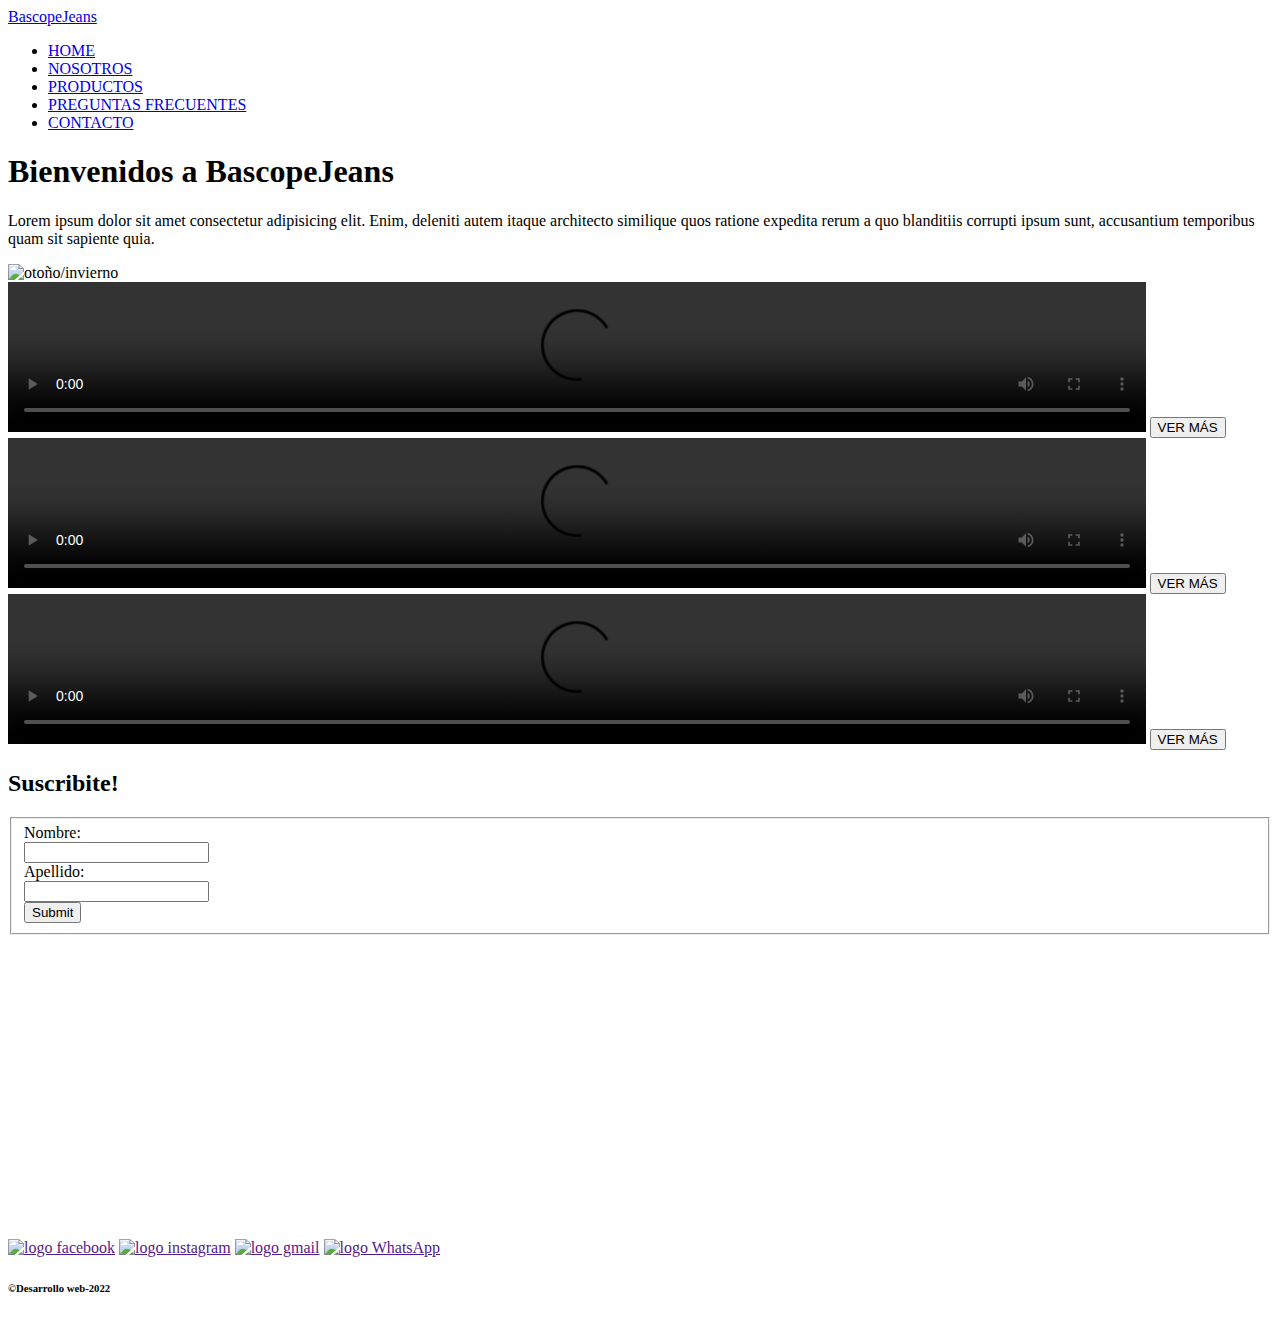
==== Nueva carpeta 1/index.html @ a8f28508 "index por fuera del html" ====
<!DOCTYPE html>
<html lang="es">

<head>
    <meta charset="utf-8">
    <meta http-equiv="x-ua-compatible" content="EI=edge">
    <meta name="viewport" content="width=device-width, initial-scale=1.0">
    <title>Mi cabecera fija </title>

    <link rel="stylesheet" href="./../css/style.css">
</head>

<body>
    <header class=" header">
        <div class="container logo-nav-container">
            <a href="#" class="logo">BascopeJeans</a>
            <nav class="navegacion">
                <ul>
                    <li><a href="./index.html">HOME</a>
                    <li><a href="./nosotro.html">NOSOTROS</a>
                    <li><a href="./productos.html">PRODUCTOS</a>
                    <li><a href="./preguntas-frecuentes.html">PREGUNTAS FRECUENTES</a>
                    <li><a href="./contacto.html">CONTACTO</a>
                </ul>
            </nav>
        </div>
    </header>

    <main class="principal">

        <div class="Texto">
            <h1>Bienvenidos a BascopeJeans</h1>
            <div class="parrafo">
            <p>Lorem ipsum dolor sit amet consectetur adipisicing elit. Enim, deleniti autem itaque architecto similique
                quos ratione expedita rerum a quo blanditiis corrupti ipsum sunt, accusantium temporibus quam sit
                sapiente quia.</p>
            </div>
            <div class="banner">
            <img src="./../imagen/img otoño invierno.jpeg" alt="otoño/invierno">
        </div>
        </div>
    </main>


    <section class="videos">
        <div class="video1">
            <video src="./../videos/WhatsApp Video 2022-05-25 at 8.47.14 PM.mp4" width="90%" height="100%"
                controls>
            </video>
            <button>VER MÁS</button>
        </div>
        <div class="video2">
            <video src="./../videos/WhatsApp Video 2022-05-25 at 8.47.14 PM.mp4" width="90%" height="100%"
                controls>
            </video>
            <button>VER MÁS</button>
        </div>
        <div class="video3">
            <video src="./../videos/WhatsApp Video 2022-05-25 at 8.47.14 PM.mp4" width="90%" height="100%"
                controls>
            </video>
            <button>VER MÁS</button>
        </div>
    </section>

    <form class="formulario">
        <h2>Suscribite!</h2>
        <fieldset>
            <div class="contenido">
            Nombre: <br>
            <input type="text">
             <label for="Nombre"></label> <br>
            Apellido: <br>
            <input type="text"> <br>
            <input type="submit">
        </div>
        </fieldset>

    </form>

    <iframe
        src="https://www.google.com/maps/embed?pb=!1m14!1m8!1m3!1d13132.309012624544!2d-58.472778!3d-34.627488!3m2!1i1024!2i768!4f13.1!3m3!1m2!1s0x0%3A0xf65088e959815c59!2sBascope%20Jeans!5e0!3m2!1ses!2sar!4v1655334751553!5m2!1ses!2sar"
        width="300" height="300" style="border:0;" allowfullscreen="" loading="lazy"
        referrerpolicy="no-referrer-when-downgrade"></iframe>

    <footer class="footer">

        <section class="redes">
            <a href=""><img src="./../imagen/353103.svg" alt="logo facebook"></a>
            <a href=""><img src="./../imagen/instagram-svgrepo-com.svg" alt="logo instagram"></a>
            <a href=""><img src="./../imagen/gmail.svg" alt="logo gmail"></a>
            <a href=""><img src="./../imagen/whatsapp-icon.svg" alt="logo WhatsApp"></a>
        </section>

        <div class="containe">
            <h6>©Desarrollo web-2022 <h6>

        </div>

    </footer>


</body>



</html>
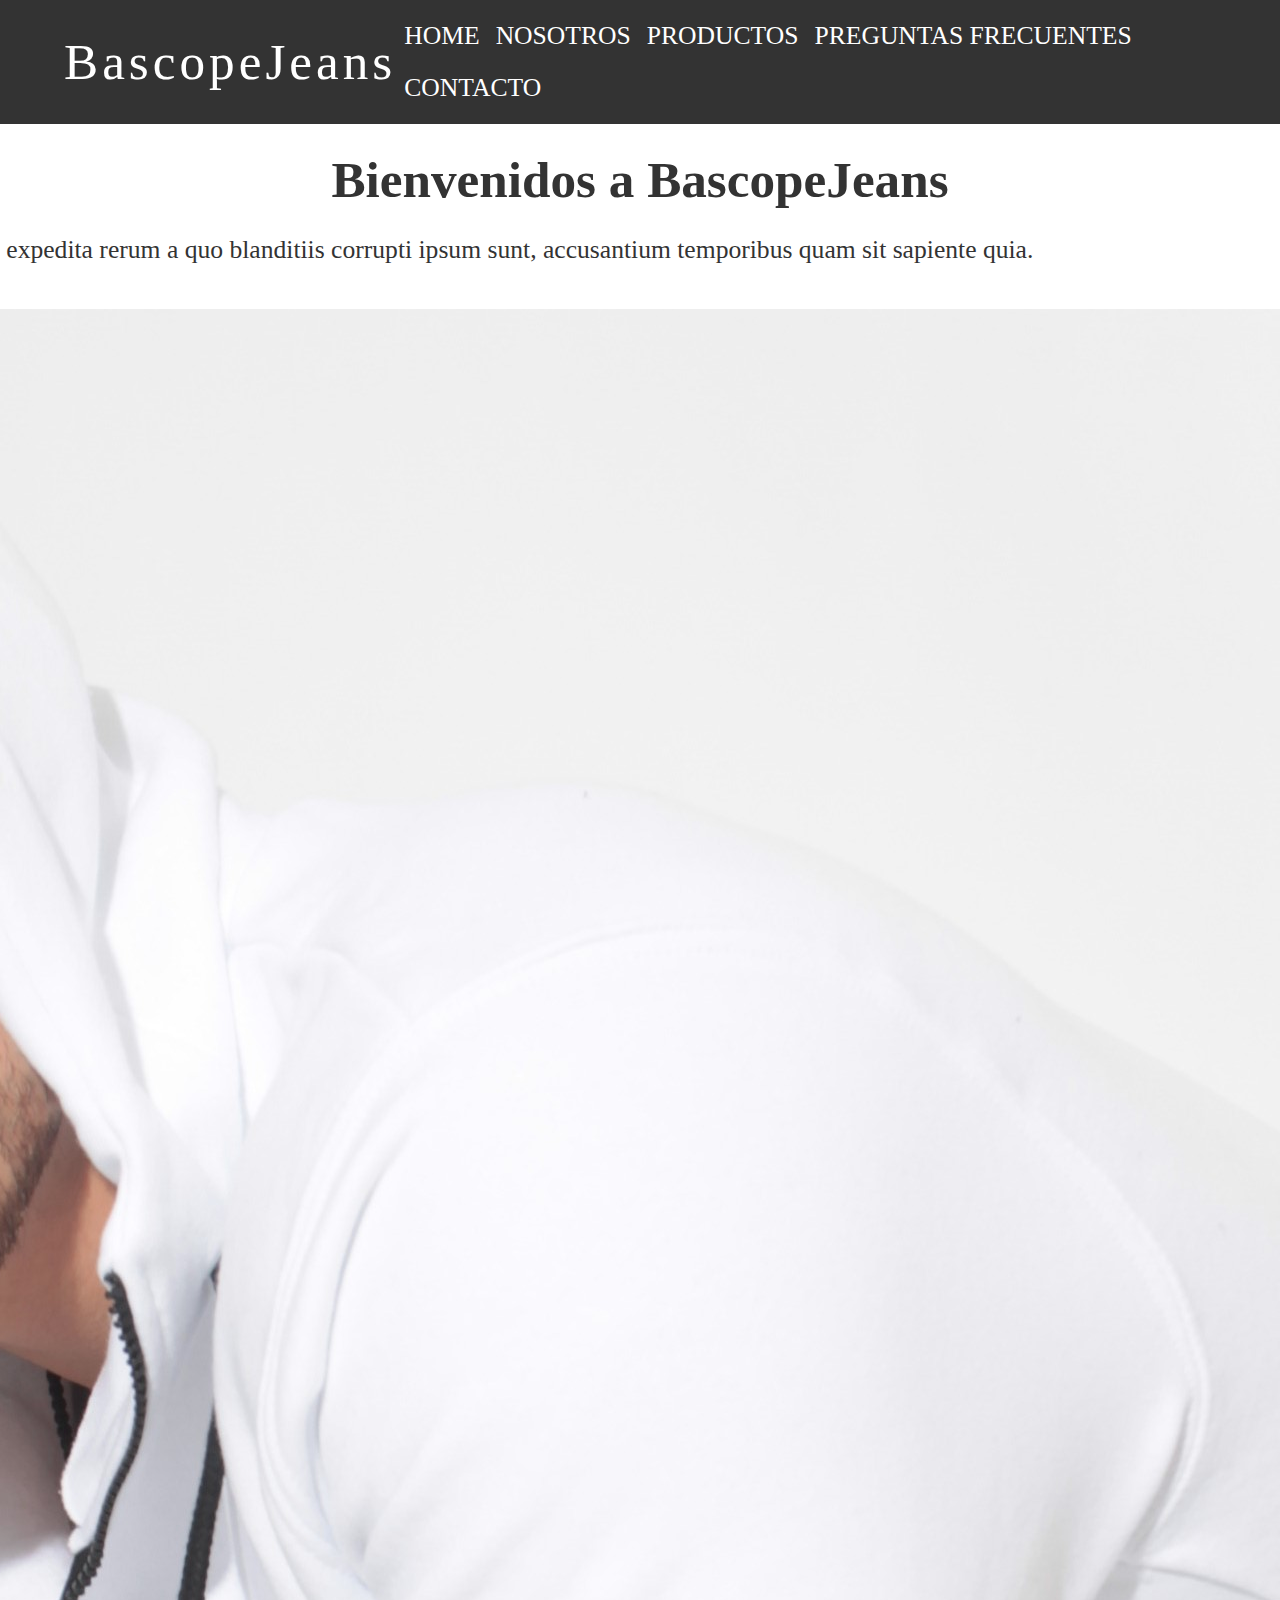
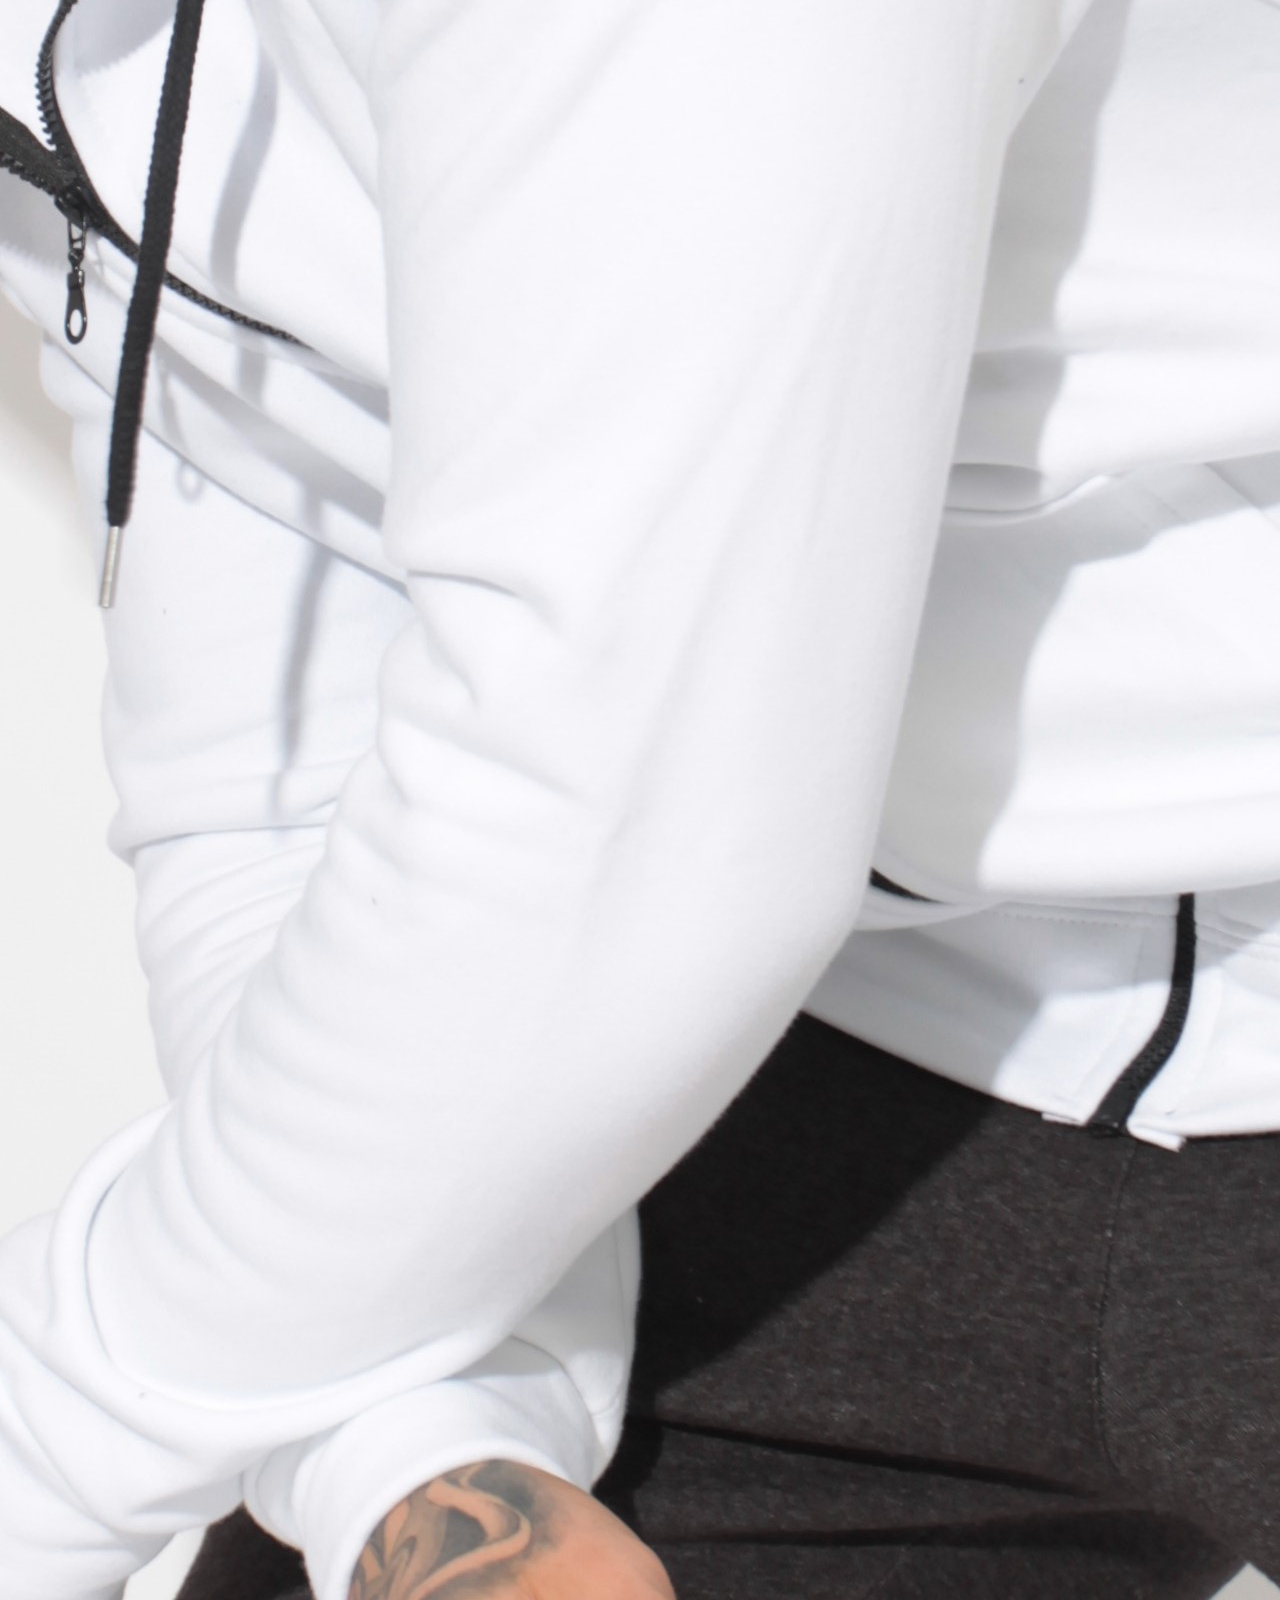
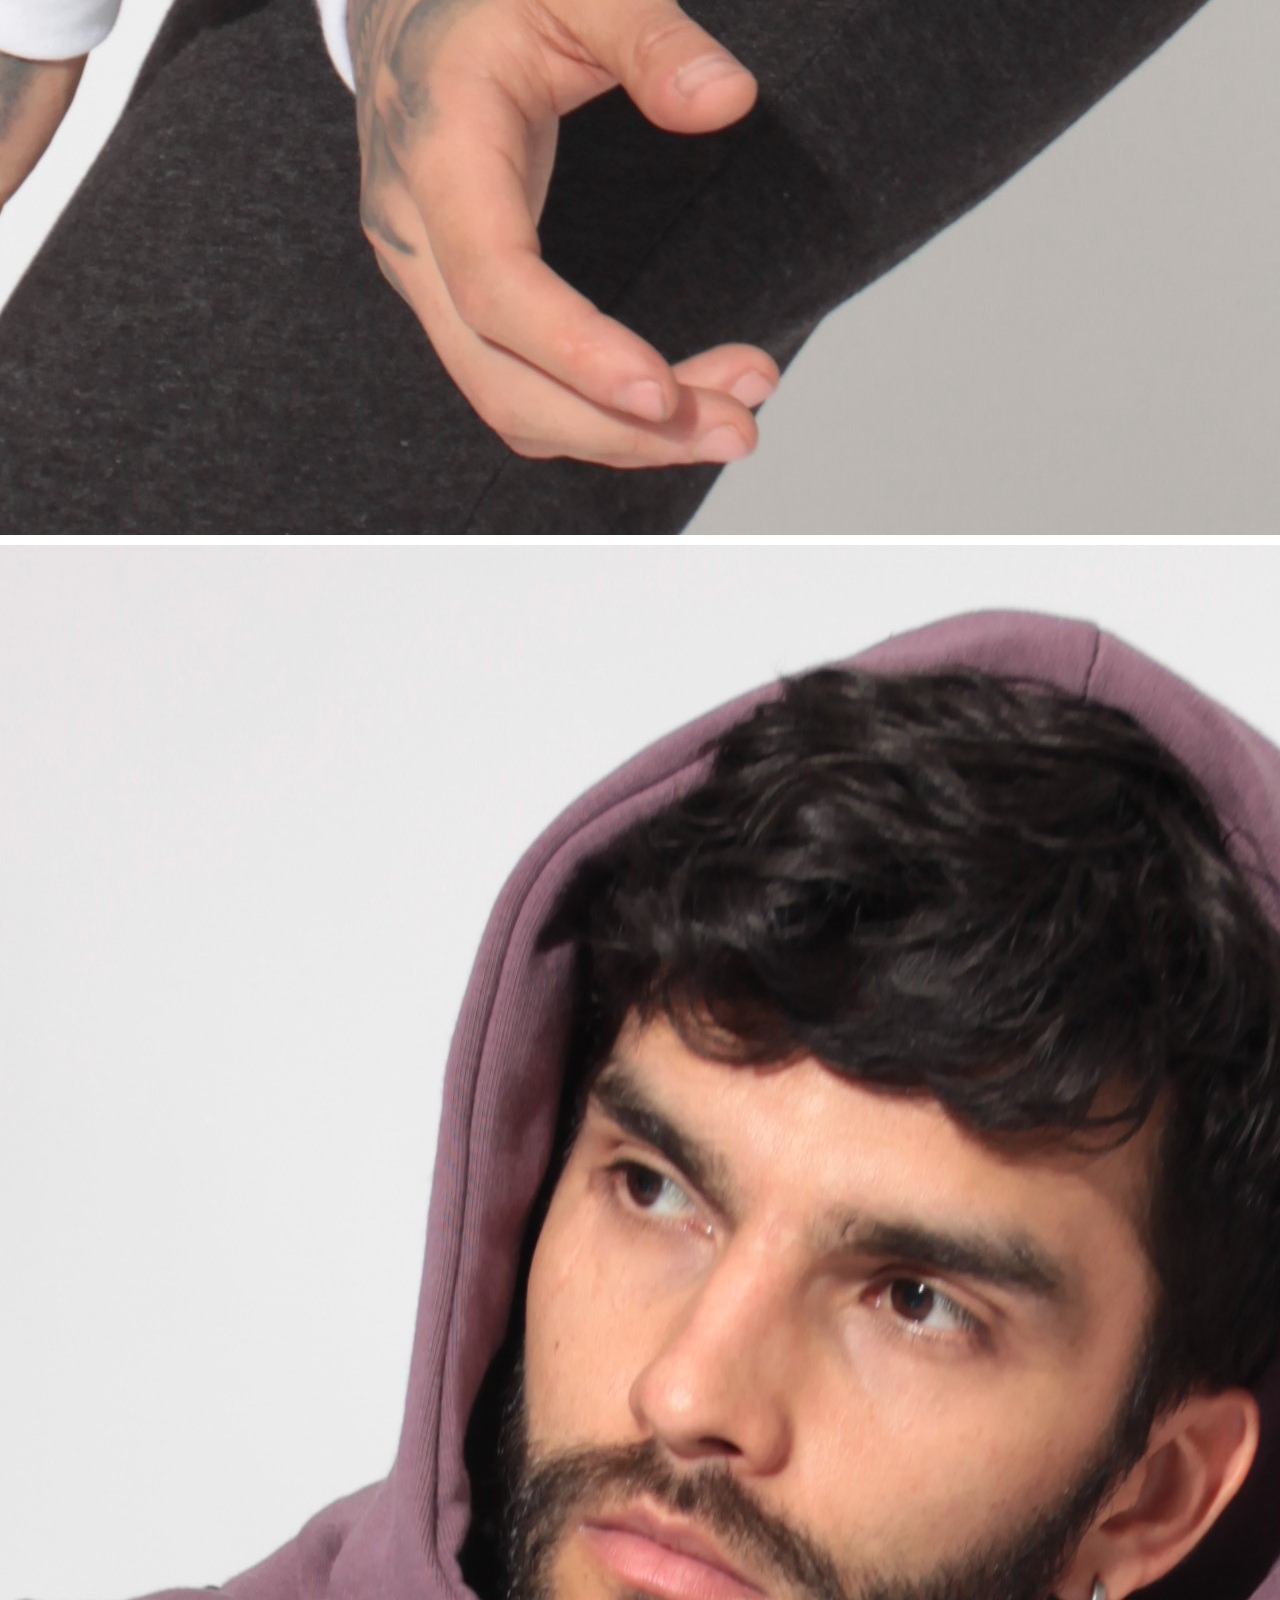
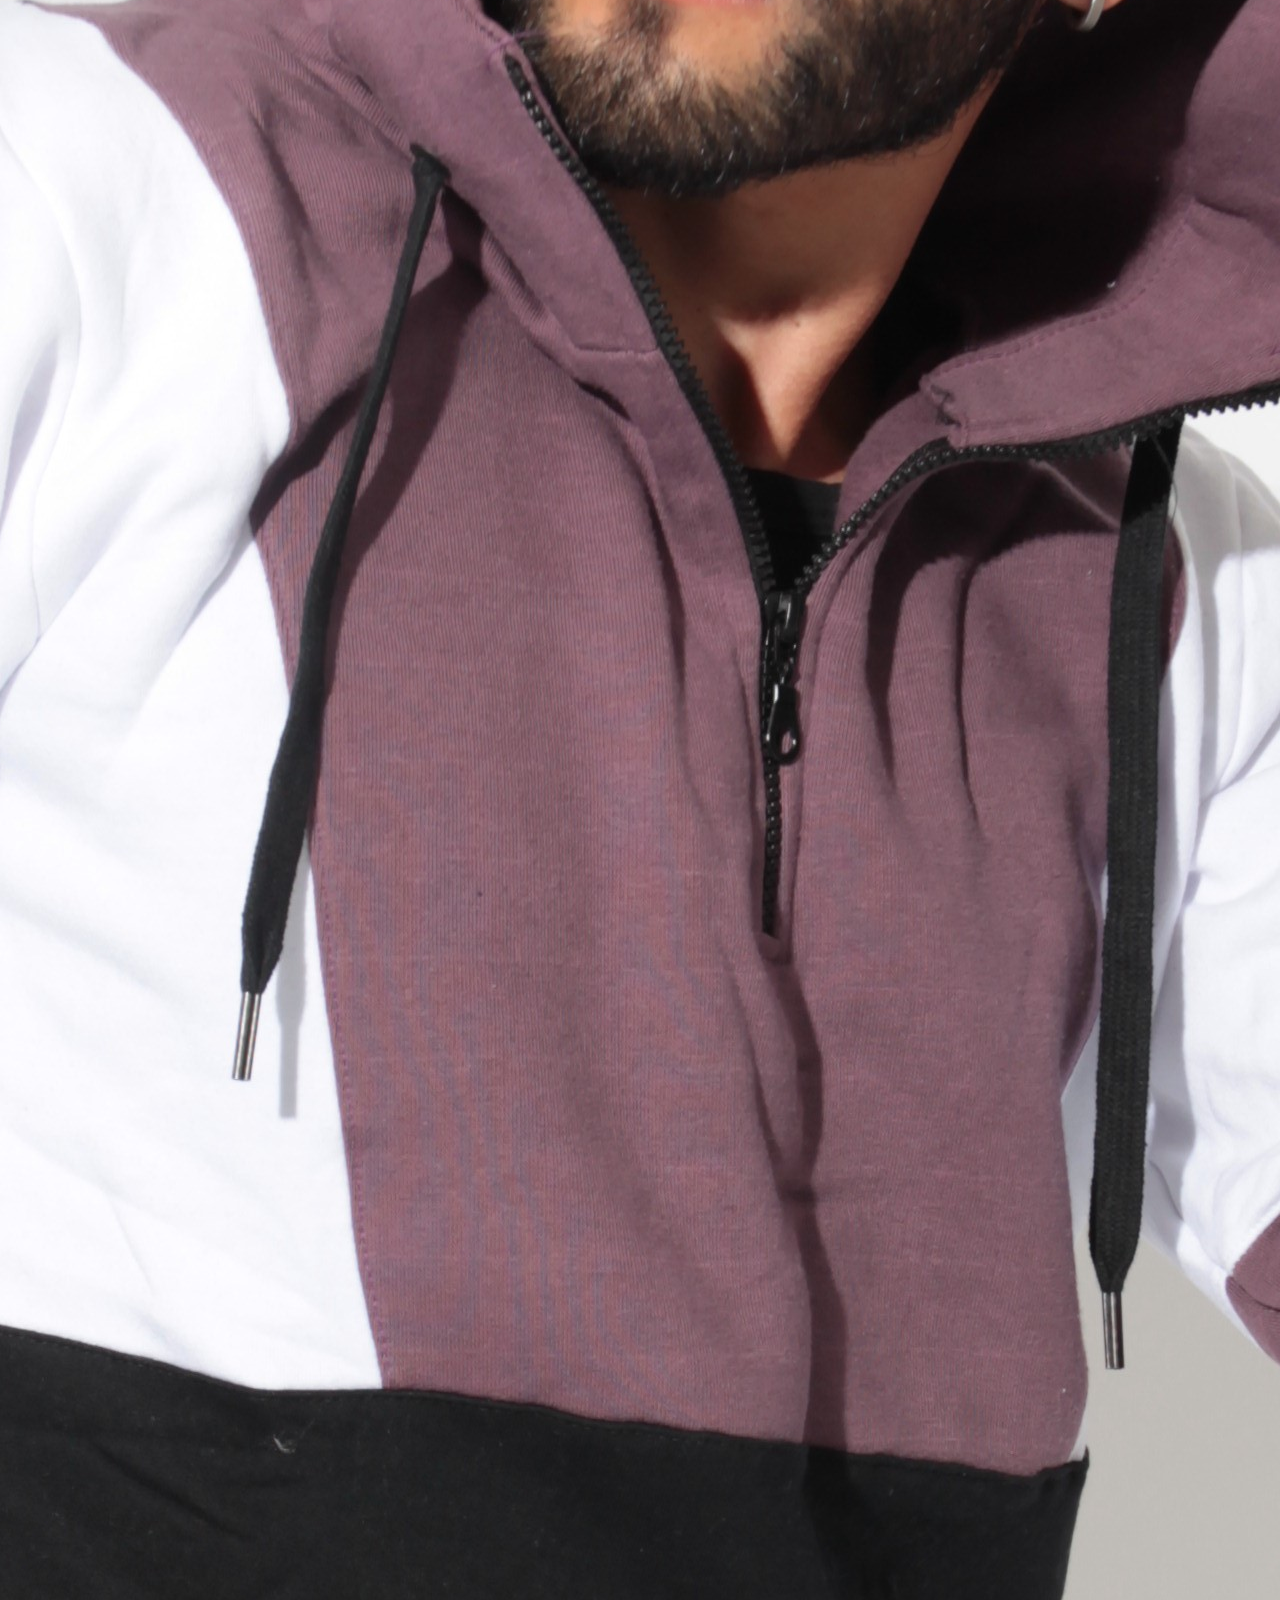
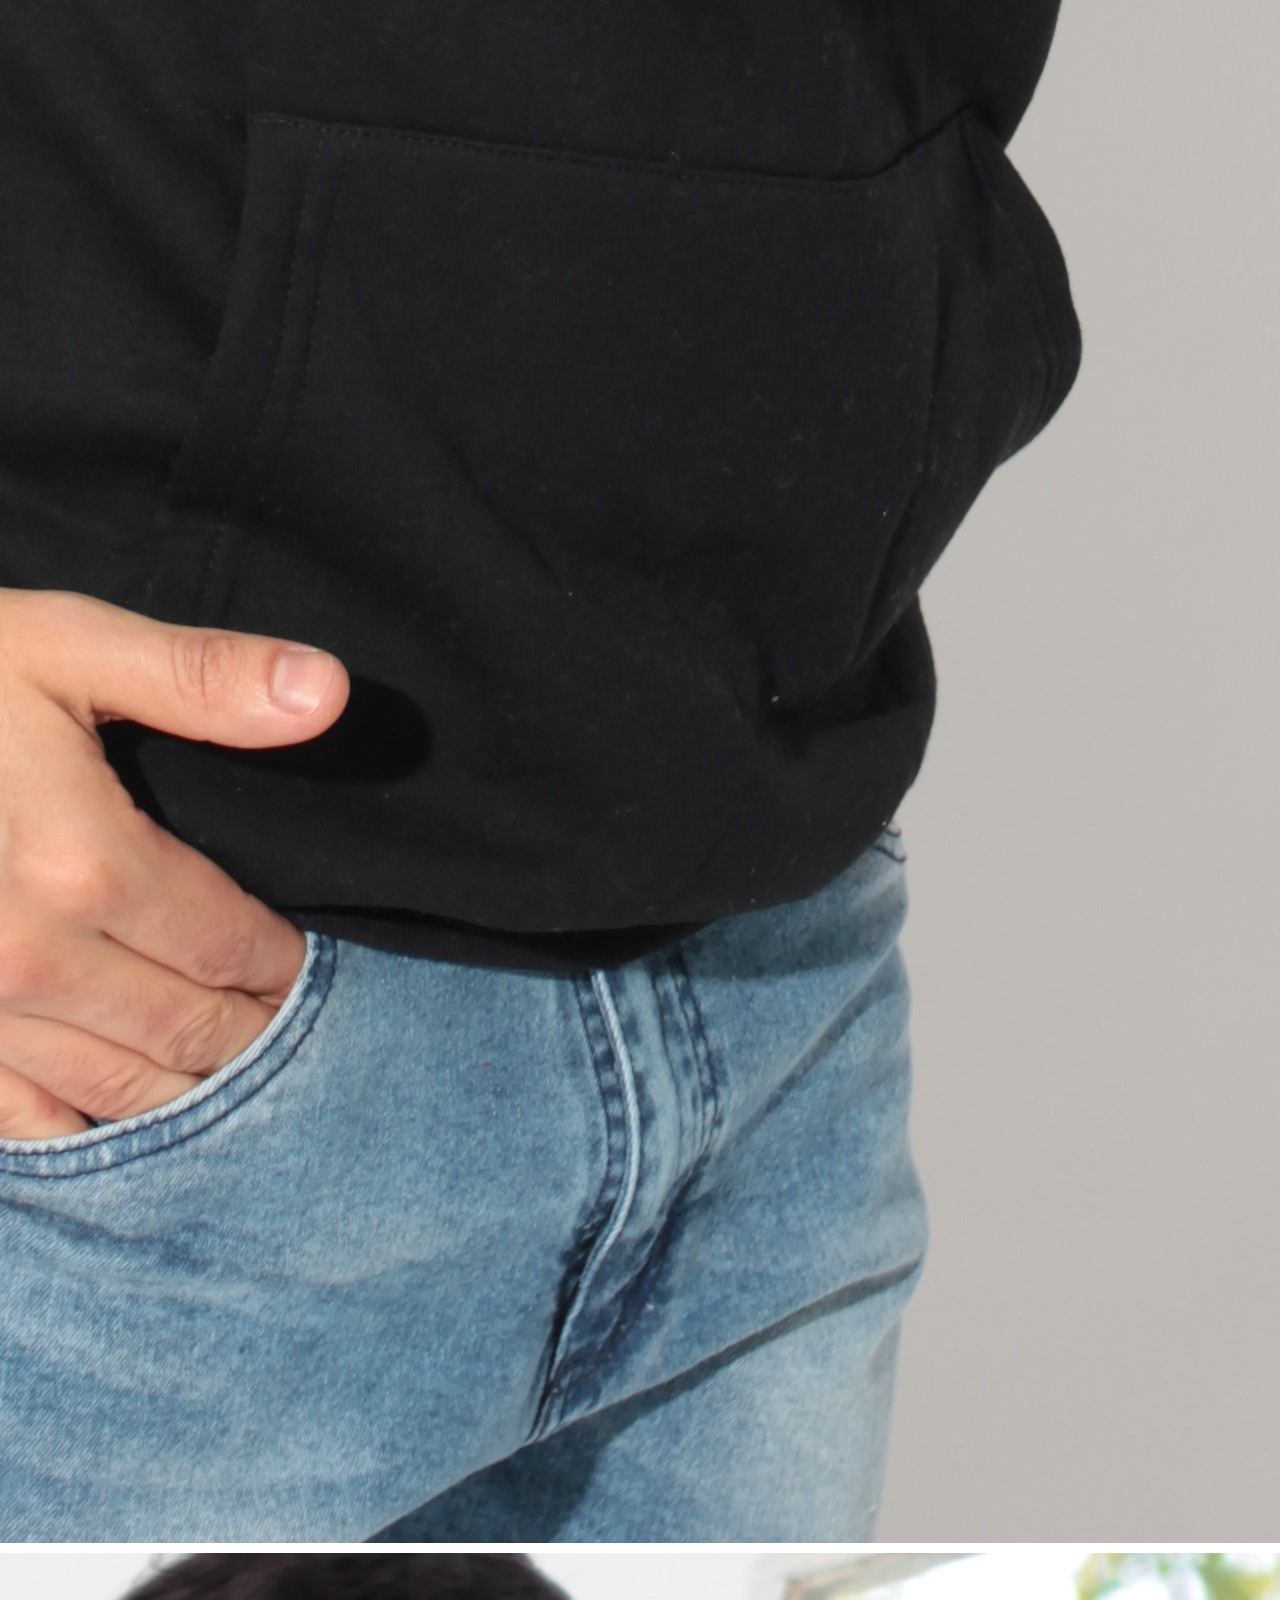
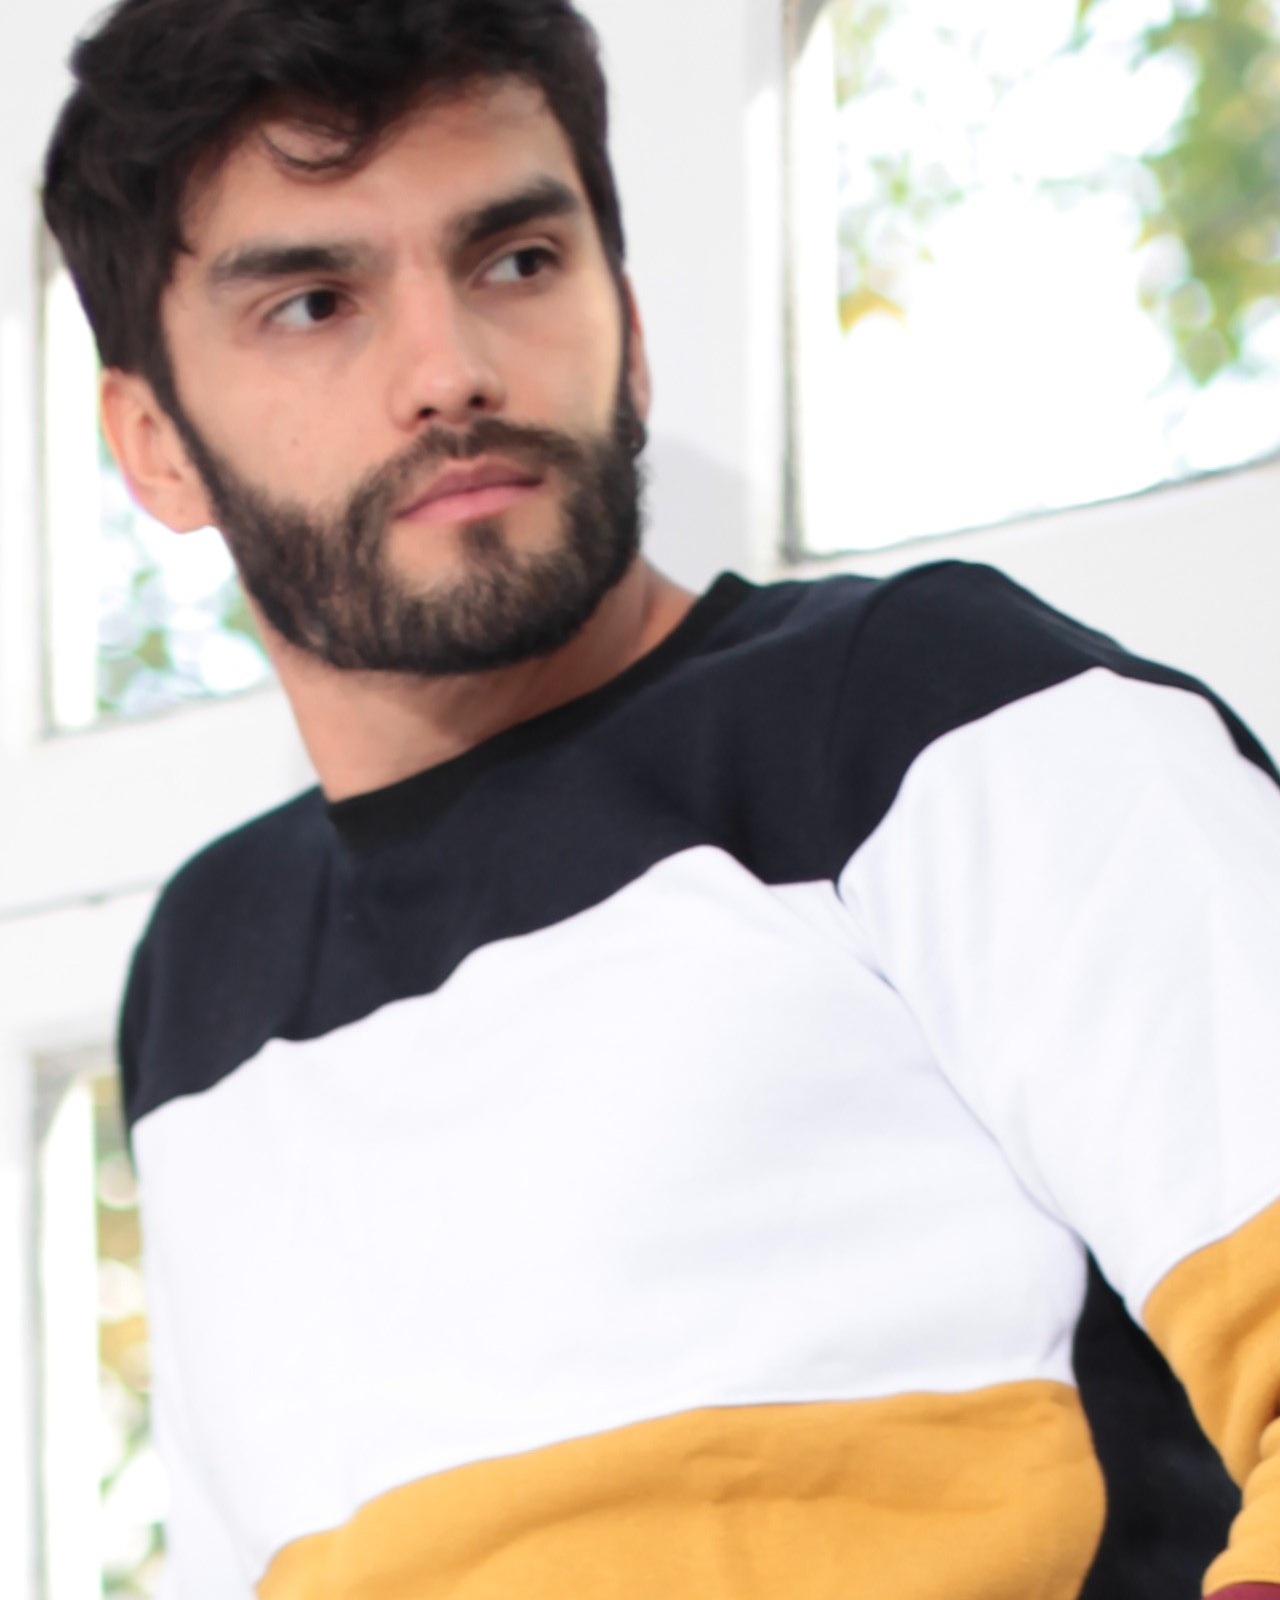
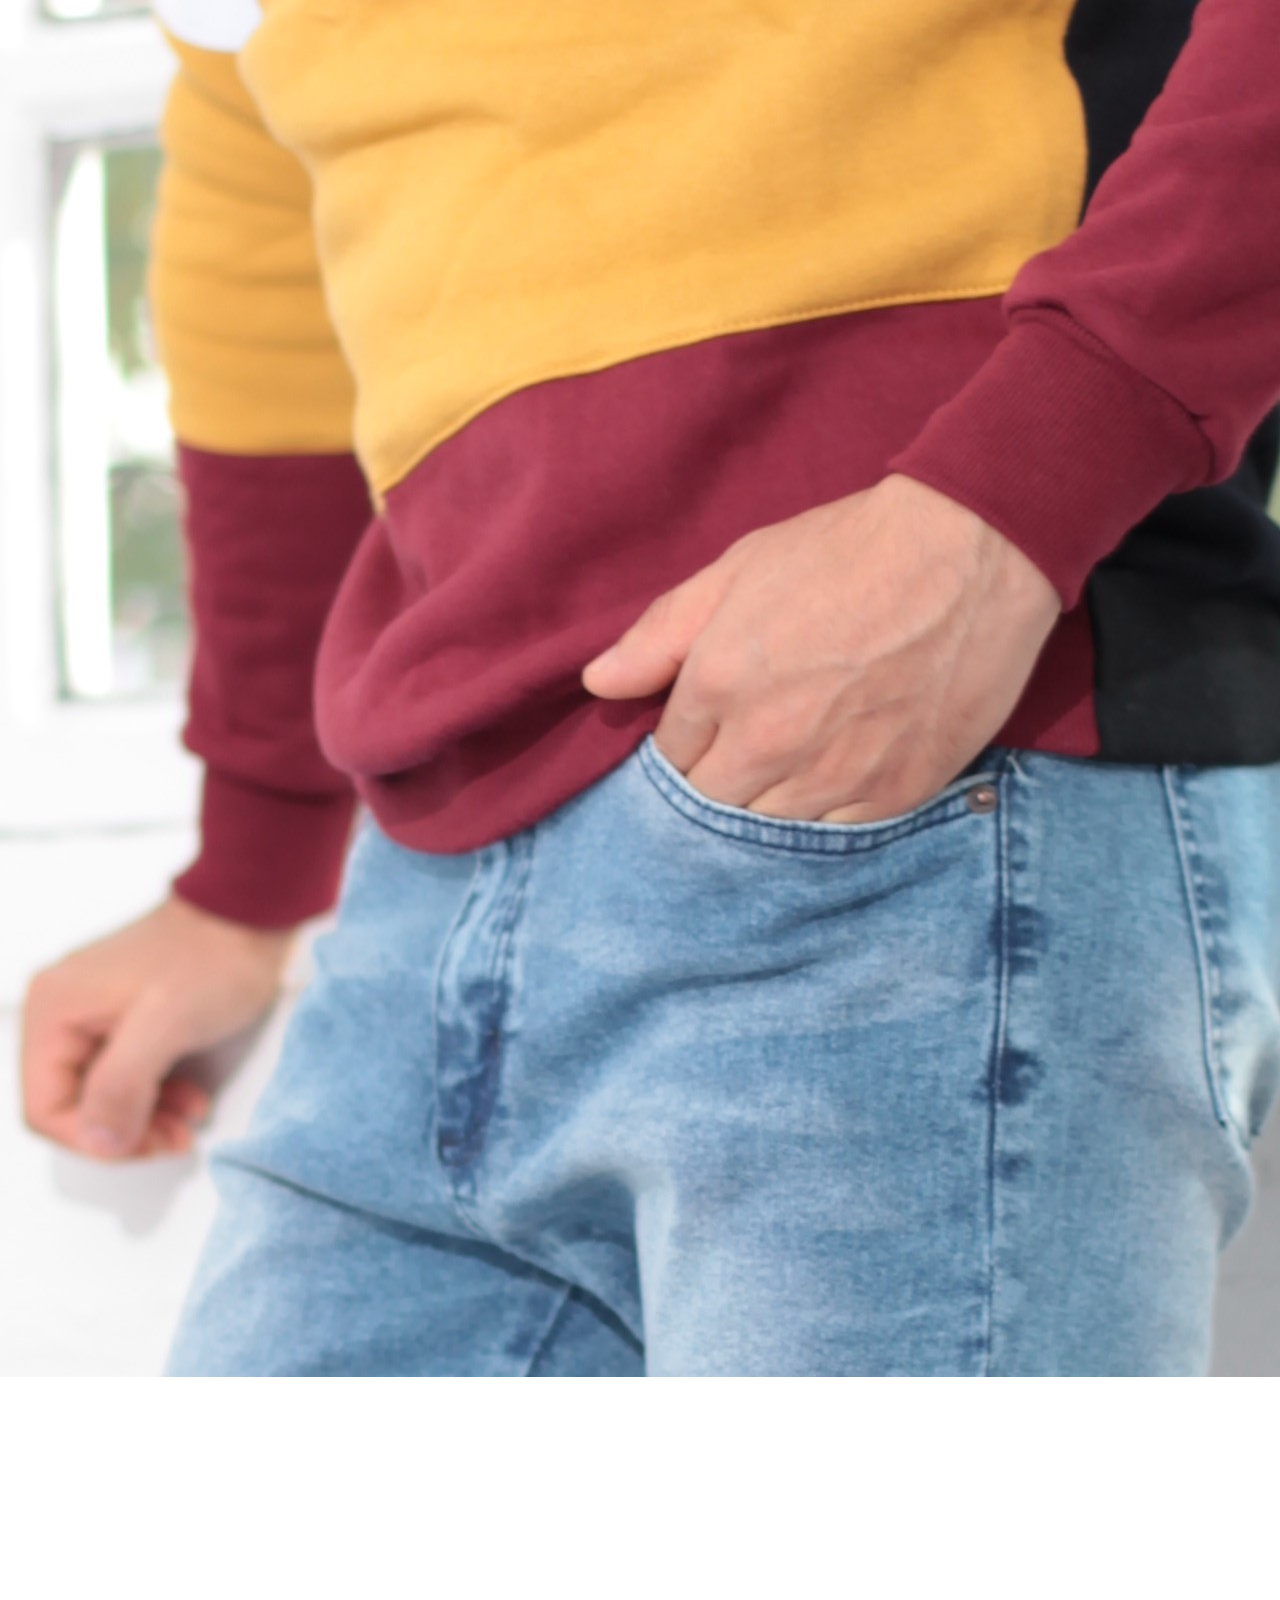
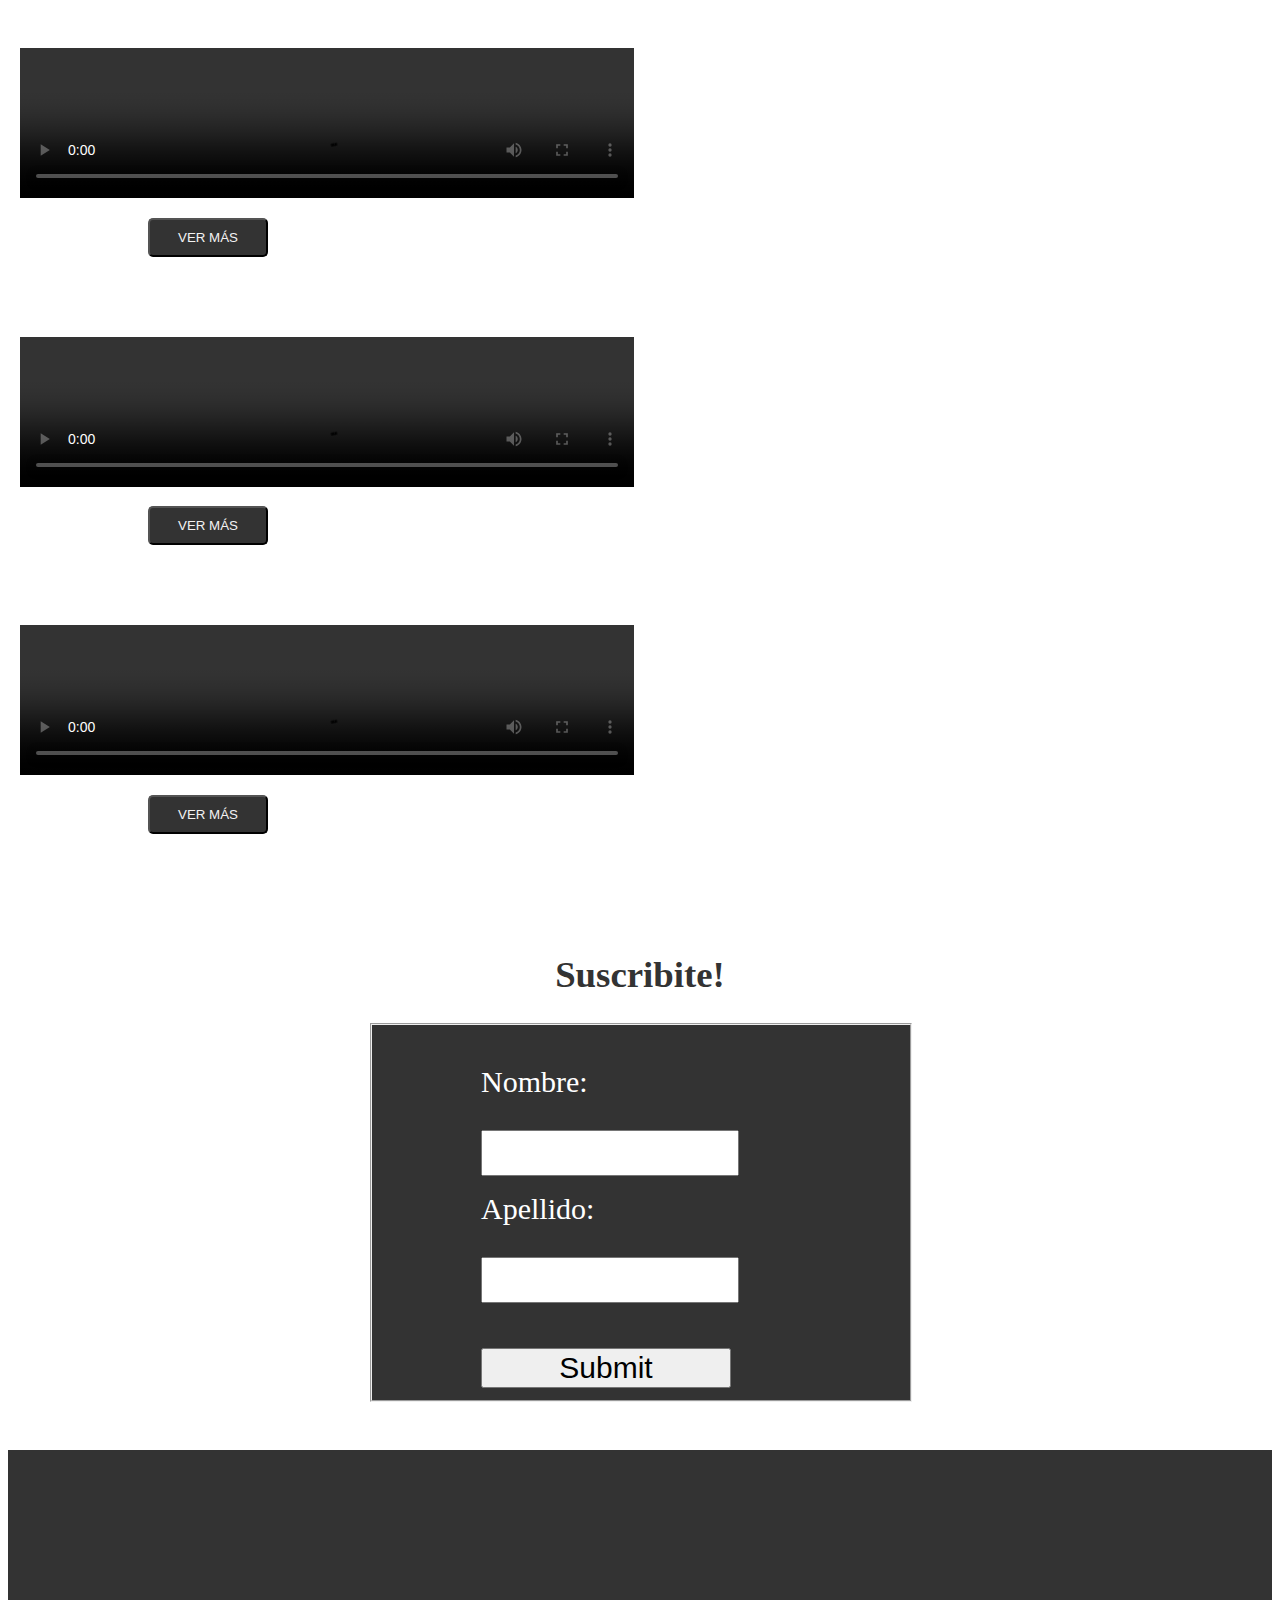
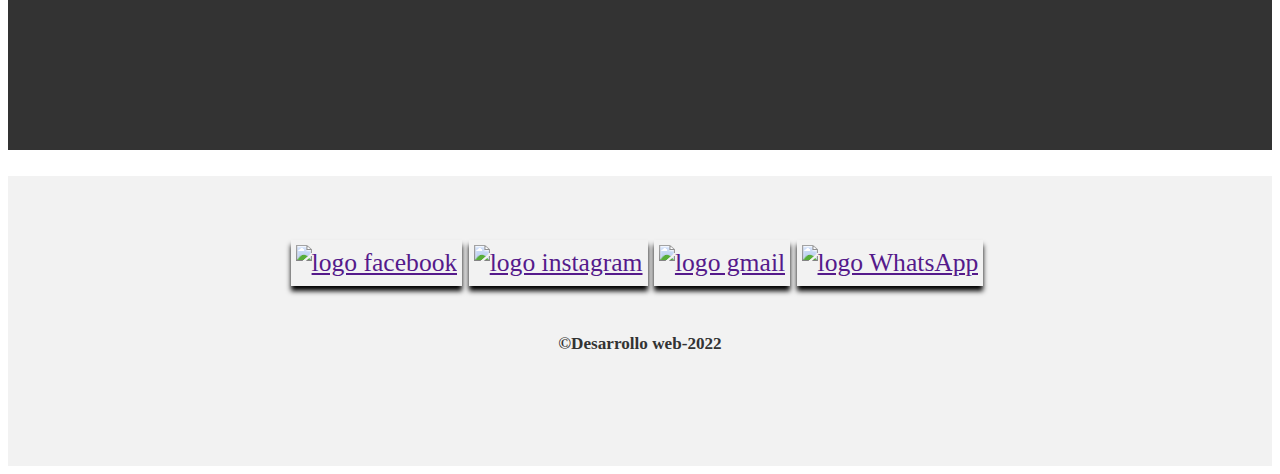
==== commit edafefbd: "se corrigio el nav, se agrego BS, y videos en linea" ====
--- a/Nueva carpeta 1/index.html
+++ b/Nueva carpeta 1/index.html
@@ -6,8 +6,10 @@
     <meta http-equiv="x-ua-compatible" content="EI=edge">
     <meta name="viewport" content="width=device-width, initial-scale=1.0">
     <title>Mi cabecera fija </title>
-
-    <link rel="stylesheet" href="./../css/style.css">
+    <!-- BOOTSTRAP CSS  -->
+    <link href="https://cdn.jsdelivr.net/npm/bootstrap@5.2.0-beta1/dist/css/bootstrap.min.css" rel="stylesheet"
+        integrity="sha384-0evHe/X+R7YkIZDRvuzKMRqM+OrBnVFBL6DOitfPri4tjfHxaWutUpFmBp4vmVor" crossorigin="anonymous">
+    <link rel="stylesheet" href="./css/style.css">
 </head>
 
 <body>
@@ -17,13 +19,14 @@
             <nav class="navegacion">
                 <ul>
                     <li><a href="./index.html">HOME</a>
-                    <li><a href="./nosotro.html">NOSOTROS</a>
-                    <li><a href="./productos.html">PRODUCTOS</a>
-                    <li><a href="./preguntas-frecuentes.html">PREGUNTAS FRECUENTES</a>
-                    <li><a href="./contacto.html">CONTACTO</a>
+                    <li><a href="./html/nosotro.html">NOSOTROS</a>
+                    <li><a href="./html/productos.html">PRODUCTOS</a>
+                    <li><a href="./html/preguntas-frecuentes.html">PREGUNTAS FRECUENTES</a>
+                    <li><a href="./html/contacto.html">CONTACTO</a>
                 </ul>
             </nav>
         </div>
+
     </header>
 
     <main class="principal">
@@ -31,33 +34,53 @@
         <div class="Texto">
             <h1>Bienvenidos a BascopeJeans</h1>
             <div class="parrafo">
-            <p>Lorem ipsum dolor sit amet consectetur adipisicing elit. Enim, deleniti autem itaque architecto similique
-                quos ratione expedita rerum a quo blanditiis corrupti ipsum sunt, accusantium temporibus quam sit
-                sapiente quia.</p>
+                <p>Lorem ipsum dolor sit amet consectetur adipisicing elit. Enim, deleniti autem itaque architecto
+                    similique
+                    quos ratione expedita rerum a quo blanditiis corrupti ipsum sunt, accusantium temporibus quam sit
+                    sapiente quia.</p>
             </div>
-            <div class="banner">
-            <img src="./../imagen/img otoño invierno.jpeg" alt="otoño/invierno">
-        </div>
+
+            <div id="carouselExampleFade" class="carousel slide carousel-fade" data-bs-ride="carousel">
+                <div class="carousel-inner">
+                    <div class="carousel-item active">
+                        <img src="./imagen/buzo blanco1.jpg" class="d-block w-100" alt="...">
+                    </div>
+                    <div class="carousel-item">
+                        <img src="./imagen/buzo bnr1.jpg" class="d-block w-100" alt="...">
+                    </div>
+                    <div class="carousel-item">
+                        <img src="./imagen/Buzo rallado1.jpg" class="d-block w-100" alt="...">
+                    </div>
+                </div>
+                <button class="carousel-control-prev" type="button" data-bs-target="#carouselExampleFade"
+                    data-bs-slide="prev">
+                    <span class="carousel-control-prev-icon" aria-hidden="true"></span>
+                    <span class="visually-hidden">Previous</span>
+                </button>
+                <button class="carousel-control-next" type="button" data-bs-target="#carouselExampleFade"
+                    data-bs-slide="next">
+                    <span class="carousel-control-next-icon" aria-hidden="true"></span>
+                    <span class="visually-hidden">Next</span>
+                </button>
+            </div>
+
         </div>
     </main>
 
 
     <section class="videos">
         <div class="video1">
-            <video src="./../videos/WhatsApp Video 2022-05-25 at 8.47.14 PM.mp4" width="90%" height="100%"
-                controls>
+            <video src="./../videos/WhatsApp Video 2022-05-25 at 8.47.14 PM.mp4" width="90%" height="100%" controls>
             </video>
             <button>VER MÁS</button>
         </div>
         <div class="video2">
-            <video src="./../videos/WhatsApp Video 2022-05-25 at 8.47.14 PM.mp4" width="90%" height="100%"
-                controls>
+            <video src="./../videos/WhatsApp Video 2022-05-25 at 8.47.14 PM.mp4" width="90%" height="100%" controls>
             </video>
             <button>VER MÁS</button>
         </div>
         <div class="video3">
-            <video src="./../videos/WhatsApp Video 2022-05-25 at 8.47.14 PM.mp4" width="90%" height="100%"
-                controls>
+            <video src="./../videos/WhatsApp Video 2022-05-25 at 8.47.14 PM.mp4" width="90%" height="100%" controls>
             </video>
             <button>VER MÁS</button>
         </div>
@@ -67,13 +90,13 @@
         <h2>Suscribite!</h2>
         <fieldset>
             <div class="contenido">
-            Nombre: <br>
-            <input type="text">
-             <label for="Nombre"></label> <br>
-            Apellido: <br>
-            <input type="text"> <br>
-            <input type="submit">
-        </div>
+                Nombre: <br>
+                <input type="text">
+                <label for="Nombre"></label> <br>
+                Apellido: <br>
+                <input type="text"> <br>
+                <input type="submit">
+            </div>
         </fieldset>
 
     </form>
@@ -99,7 +122,11 @@
 
     </footer>
 
-
+    <!-- BOOTSTRAP 
+    JavaScript -->
+    <script src="https://cdn.jsdelivr.net/npm/bootstrap@5.2.0-beta1/dist/js/bootstrap.bundle.min.js"
+        integrity="sha384-pprn3073KE6tl6bjs2QrFaJGz5/SUsLqktiwsUTF55Jfv3qYSDhgCecCxMW52nD2"
+        crossorigin="anonymous"></script>
 </body>
 
 
--- a/Nueva carpeta 1/css/style.css
+++ b/Nueva carpeta 1/css/style.css
@@ -0,0 +1,215 @@
+body {
+    font-family: Georgia, 'Times New Roman', Times, serif;
+    color: #333;
+    font-size: 1.6rem;
+    line-height: 1.4em;
+    position: relative;
+}
+
+
+.container {
+    width: 90%;
+    /* max-width: 850%; */
+    margin: 0 auto;
+
+}
+
+
+.header {
+    background: #333;
+    color: white;
+    padding: 2rem 0;
+    position: fixed;
+    left: 0;
+    top: 0;
+    right: 0;
+}
+.header {
+    z-index: 2;
+}
+
+.header a {
+    color: white;
+    text-decoration: none;
+}
+
+.logo-nav-container {
+    display: flex;
+    justify-content: space-between;
+    align-items: center;
+}
+
+.logo {
+    letter-spacing: 4px;
+    font-size: 2em;
+}
+
+.navegacion ul {
+    margin: 0;
+    padding: 0;
+    list-style: none;
+}
+
+.navegacion ul li {
+    display: inline-block;
+}
+
+.navegacion ul li a {
+    display: block;
+    padding: 0.5rem;
+    transition: all 0.4s linear;
+    border-radius: 5px;
+}
+
+.navegacion ul li a:hover {
+    background: #ccc;
+}
+
+/* MAIN */
+
+.principal {
+    display: flex;
+    justify-content: center;
+    align-items: center;
+    padding: 120px;
+
+}
+
+h1 {
+    display: flex;
+    justify-content: center;
+    align-items: center;
+}
+
+.parrafo {
+    margin-bottom: 1.6em;
+    margin-left: 30px;
+}
+
+.principal banner {
+    border-radius: 10px;
+  flex-direction: row;
+}
+
+/* VIDEO */
+
+.videos {
+    display: flex;
+    justify-content: center;
+    align-items: center;
+    padding: 12px;
+    margin-bottom: 0;
+}
+
+.videos {
+    display: inline-block;
+}
+
+button {
+    background-color: #333;
+    color: #f2f2f2;
+    margin: 10px 8rem 5rem;
+    padding: 10px;
+    width: 120px;
+    border-radius: 5px;
+    font-size: 1, 3em;
+}
+
+/* FORMULARIO */
+
+.formulario {
+    display: flex;
+    flex-direction: column;
+    justify-content: center;
+    align-items: center;
+}
+
+h2 {
+    /* margin-left: 23em; */
+    font-size: 2.3rem;
+
+}
+
+fieldset {
+    background-color: #333;
+    color: white;
+    width: 500px;
+    height: 350px;
+    margin-top: 0;
+    margin-right: 0;
+}
+
+.contenido {
+    font-size: 30px;
+    margin-left: 3em;
+    margin-top: 1em;
+
+}
+
+.contenido input {
+    font-size: 30px;
+    margin-top: 30px;
+    margin-bottom: 15px;
+    height: 40px;
+    width: 250px;
+}
+
+iframe {
+    width: 100%;
+    padding: 0 auto;
+    background-color: #333;
+    margin-top: 3rem;
+}
+
+/* FOOTER */
+
+.footer {
+    background: #f2f2f2;
+    padding: 4rem 0;
+    text-align: center;
+    margin-top: 1rem;
+}
+
+.redes a img :hover {
+    filter: grayscale(0);
+    filter: blur(2px);
+    background-color: #333;
+}
+
+.redes img {
+    width: 50px;
+    padding: 5px;
+    filter: grayscale(0.8);
+    transform: translate(-3px);
+    scale: (1.05);
+    box-shadow: 0 5px 5px 0 rgba(0, 0, 0, 4);
+    filter: none;
+}
+
+
+.grid :hover {
+    filter: opacity(0.9);
+    transform: scale(1.04);
+    background-color: aquamarine;
+}
+
+.grid {
+    display: grid;
+    grid-template-columns: repeat(auto fill, minmax (240px 1fr));
+    grid-auto-rows: 80px ;
+    color: black;
+}
+
+
+@media (max-width: 2000px) {
+    .container {
+height: 60px;
+    }
+
+}
+
+@media (min-width: 1000px) {
+    .container {
+        height: 60px;
+     }
+    }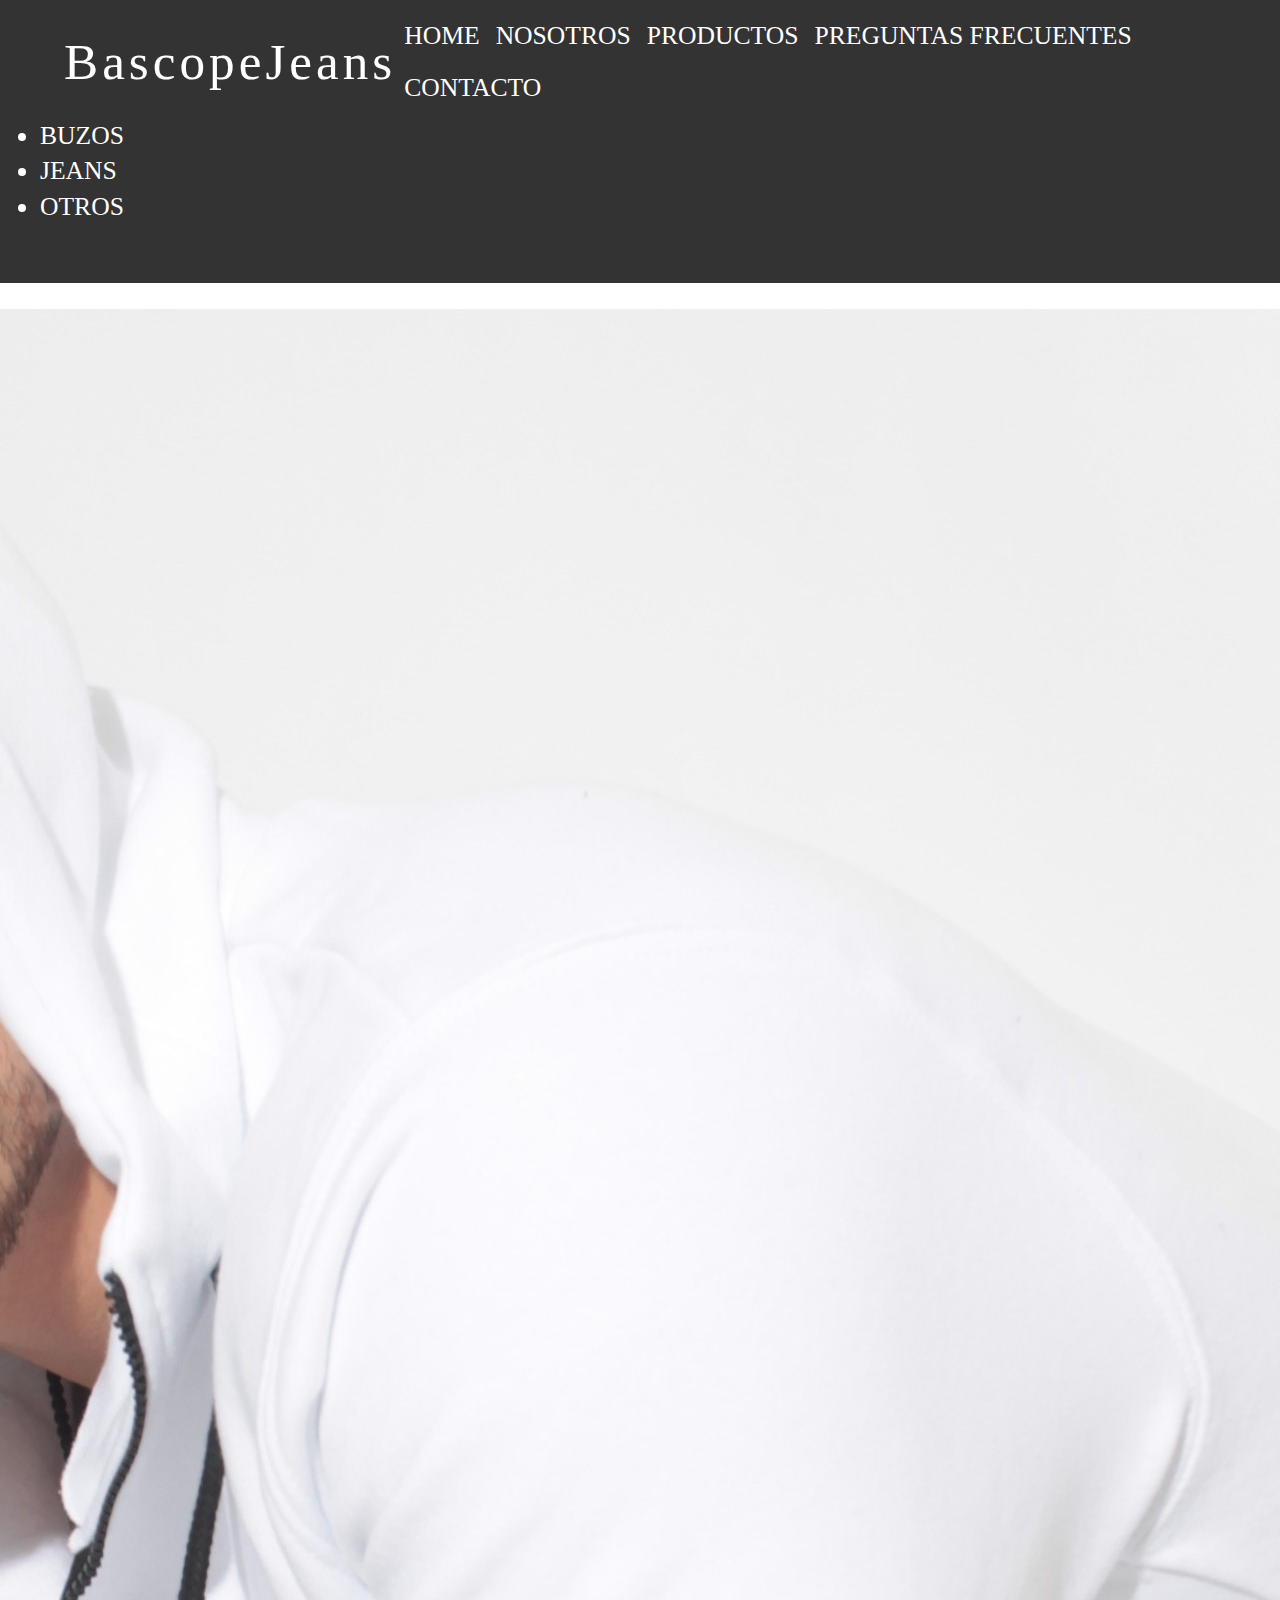
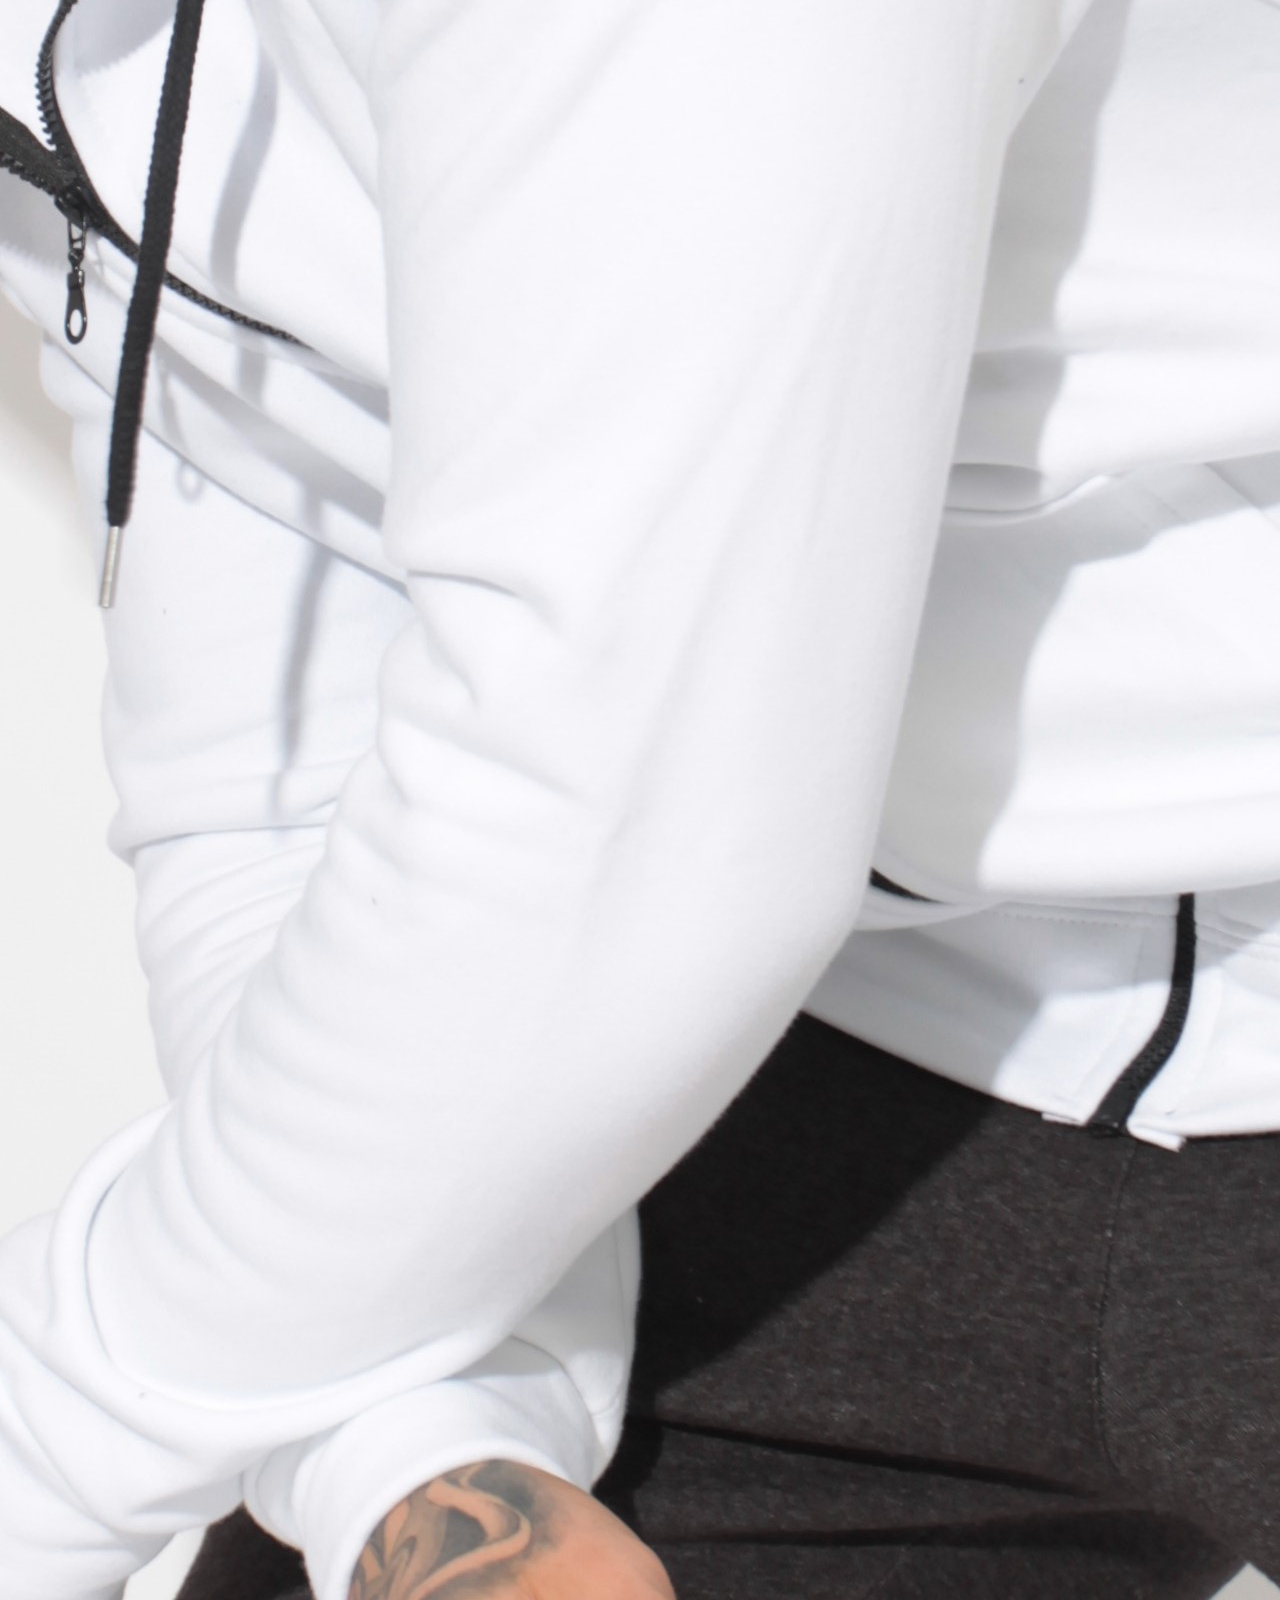
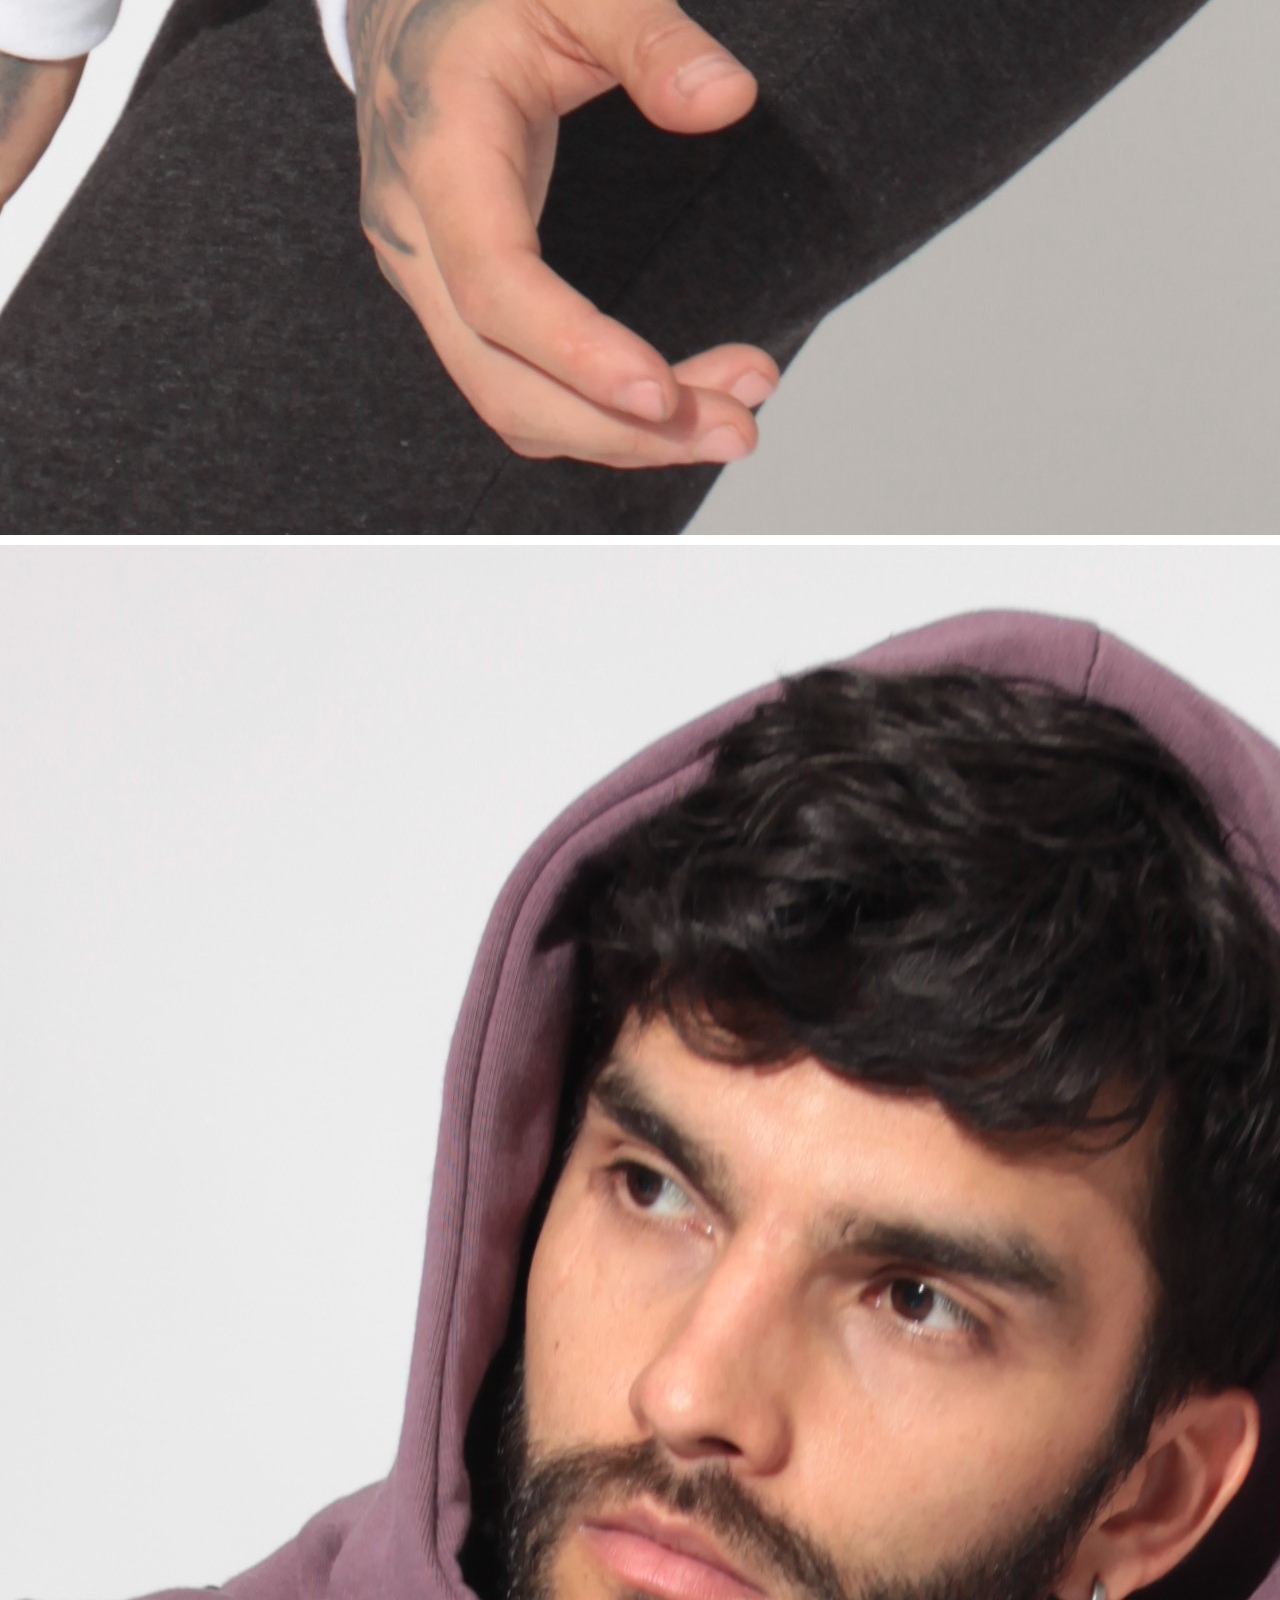
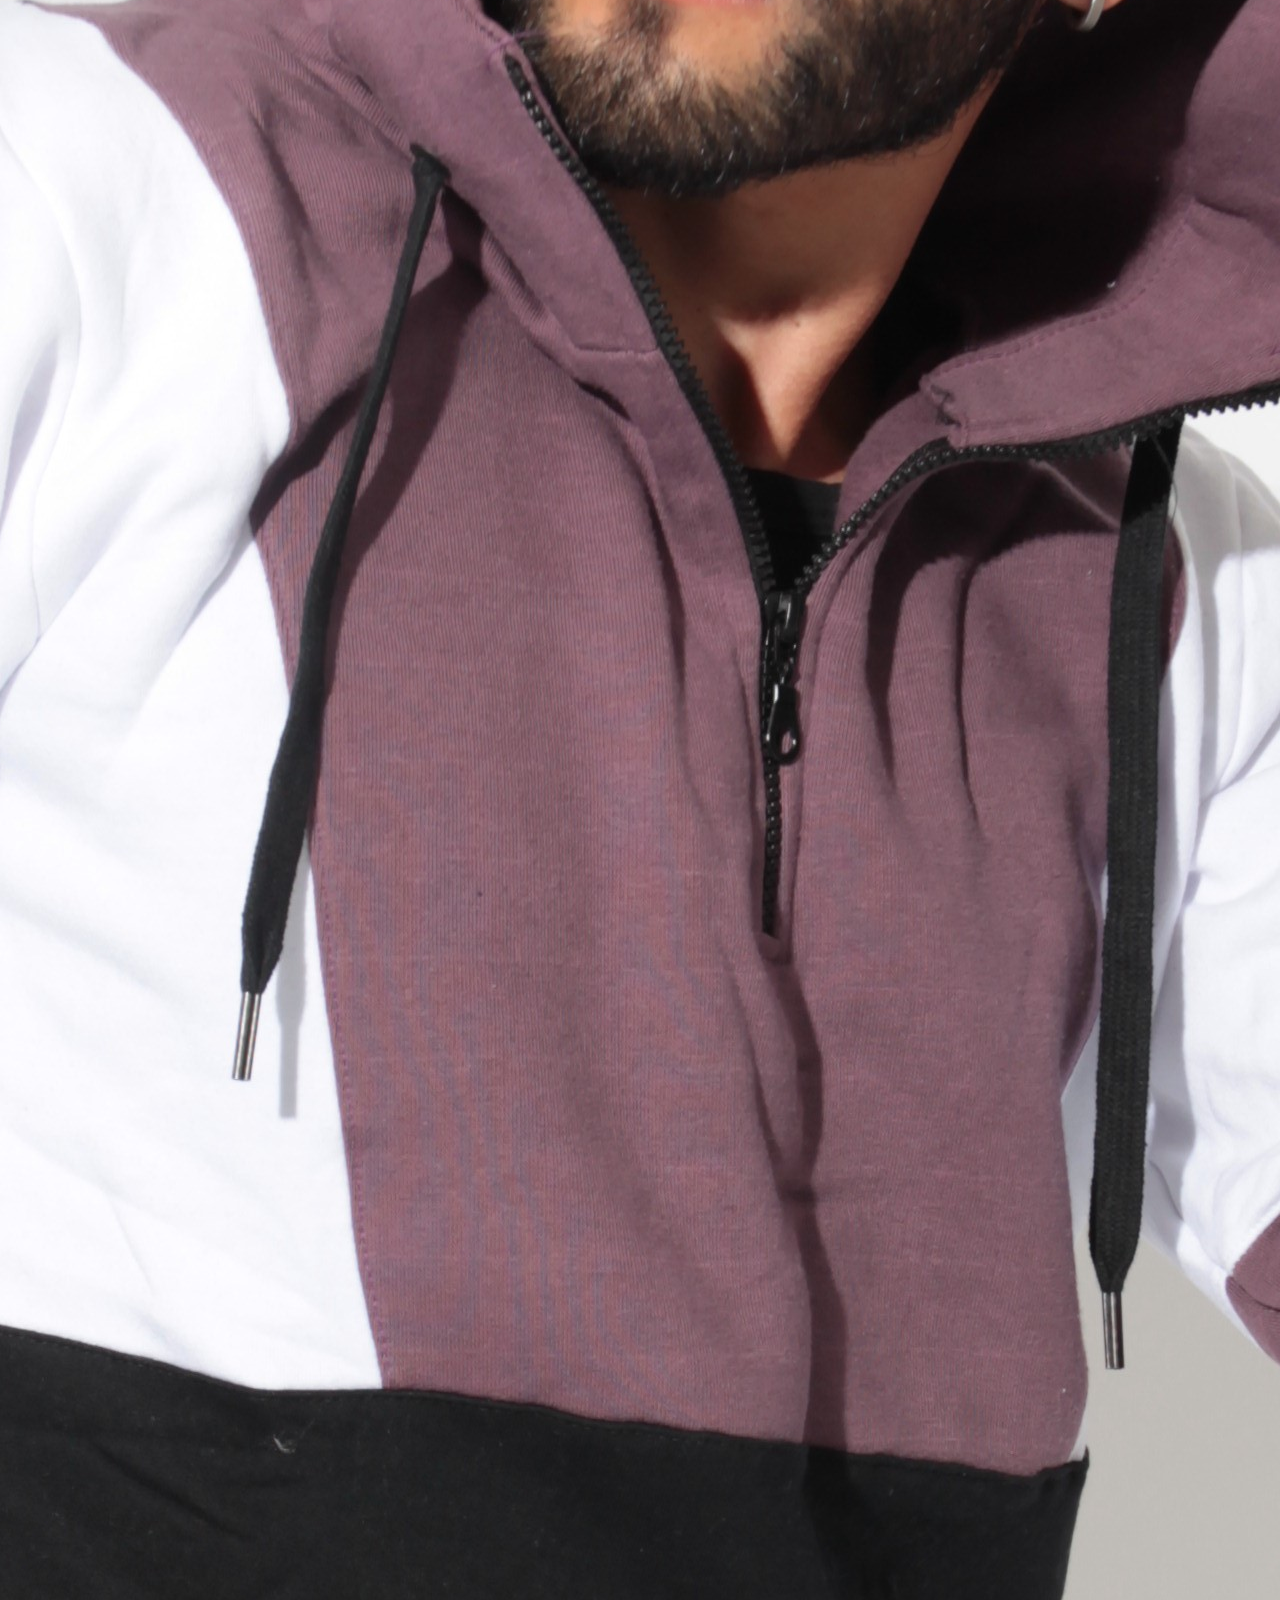
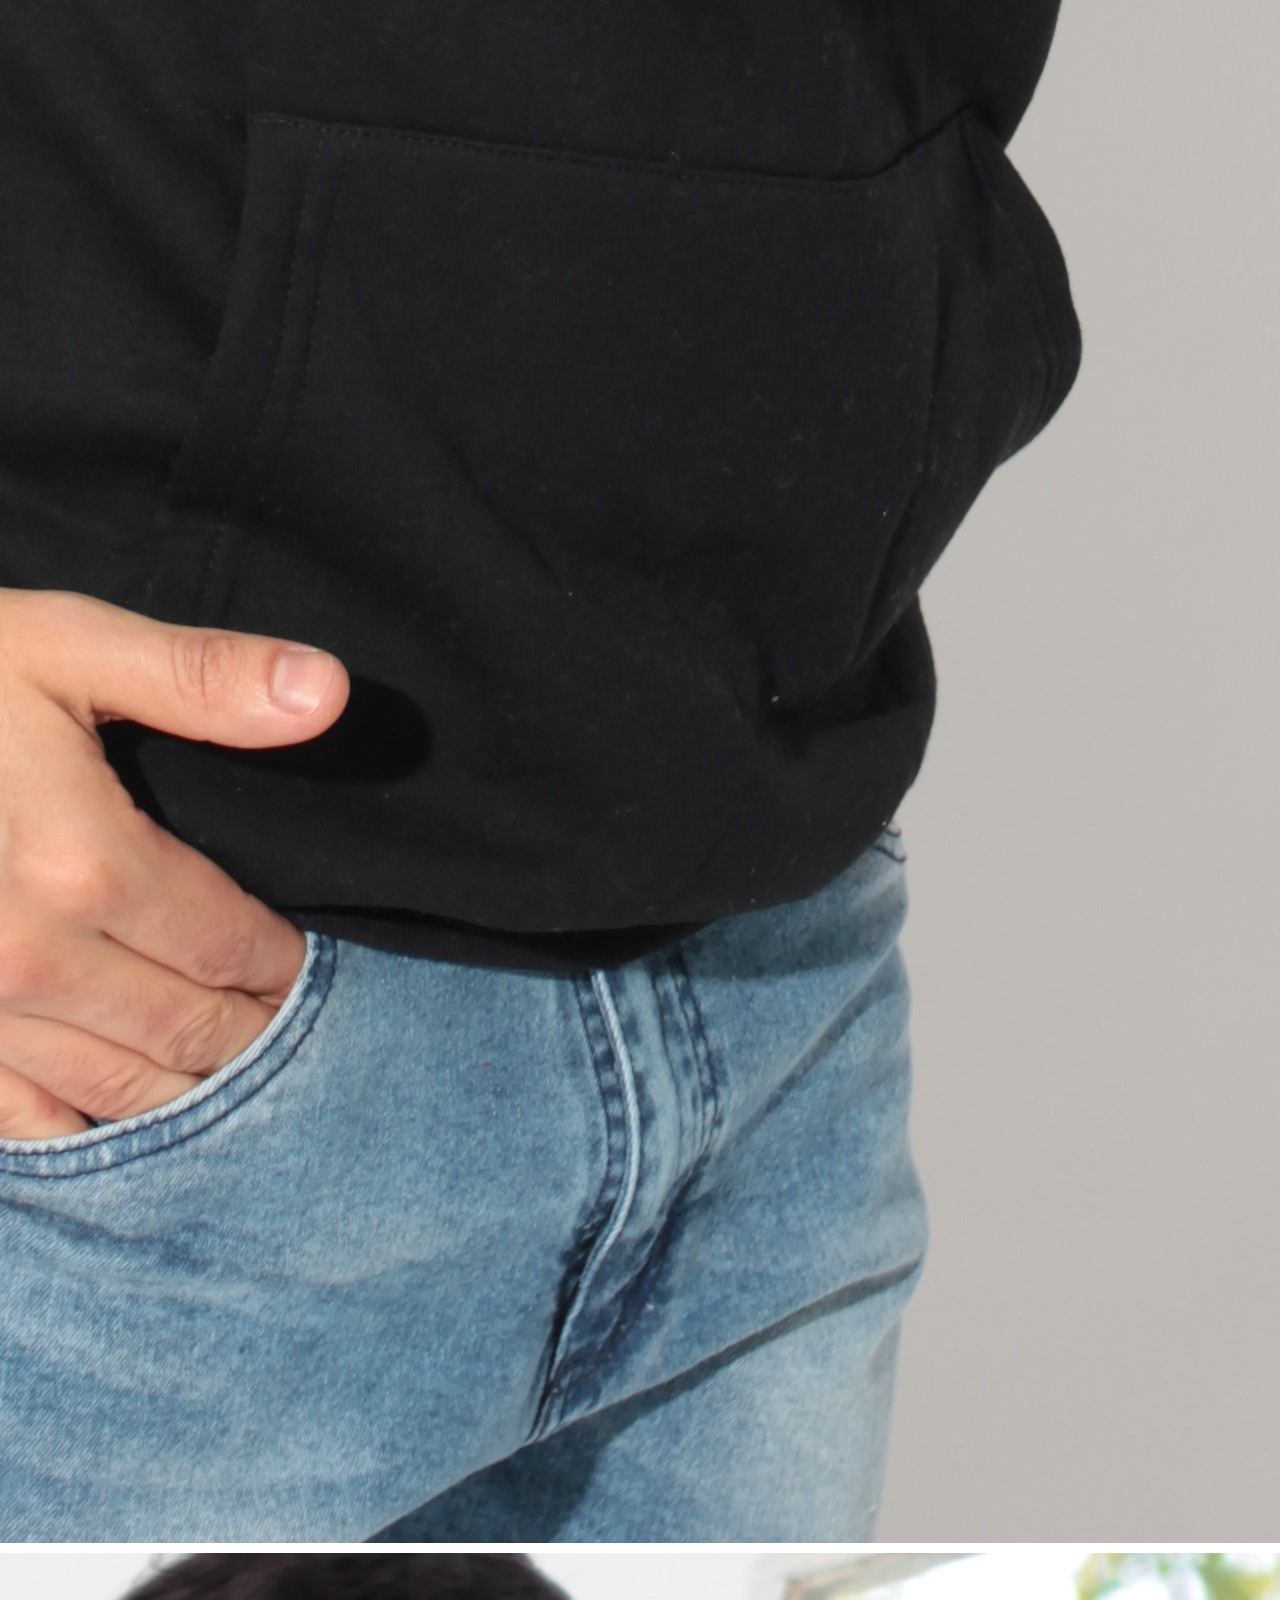
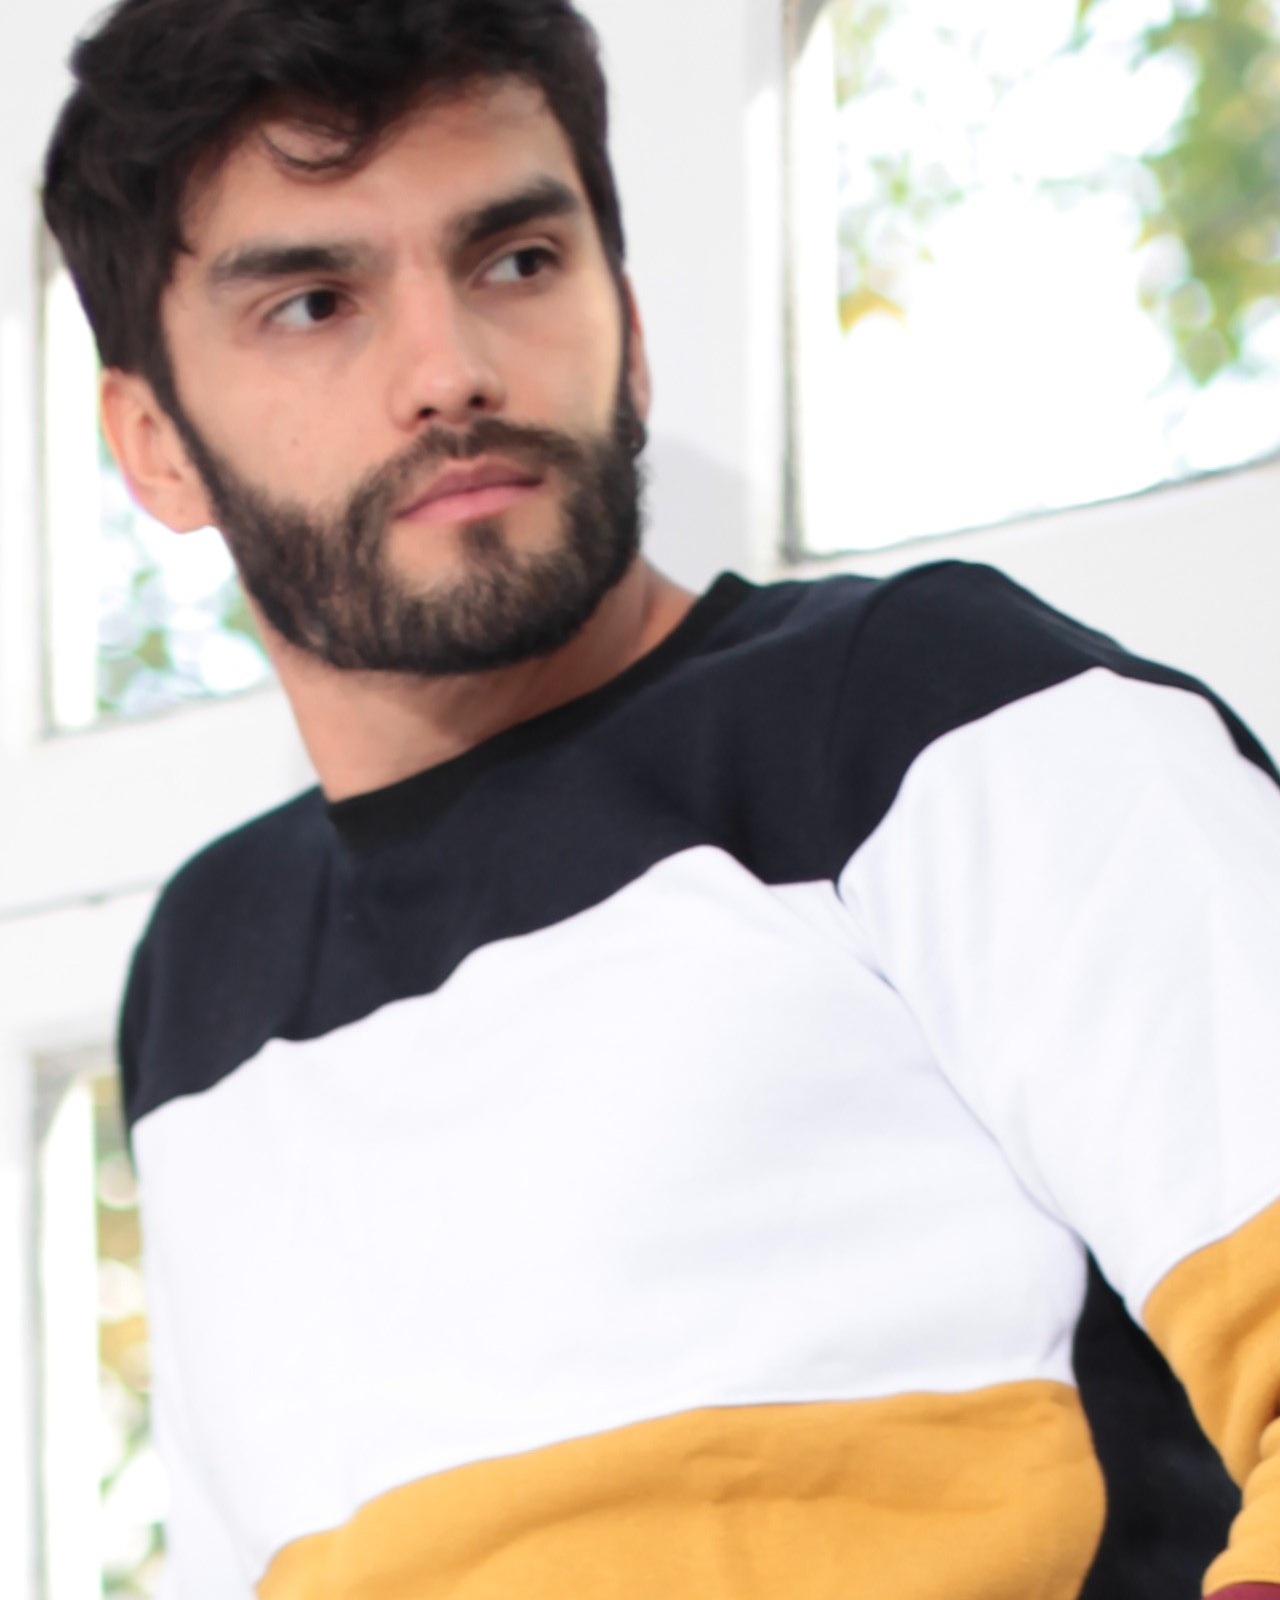
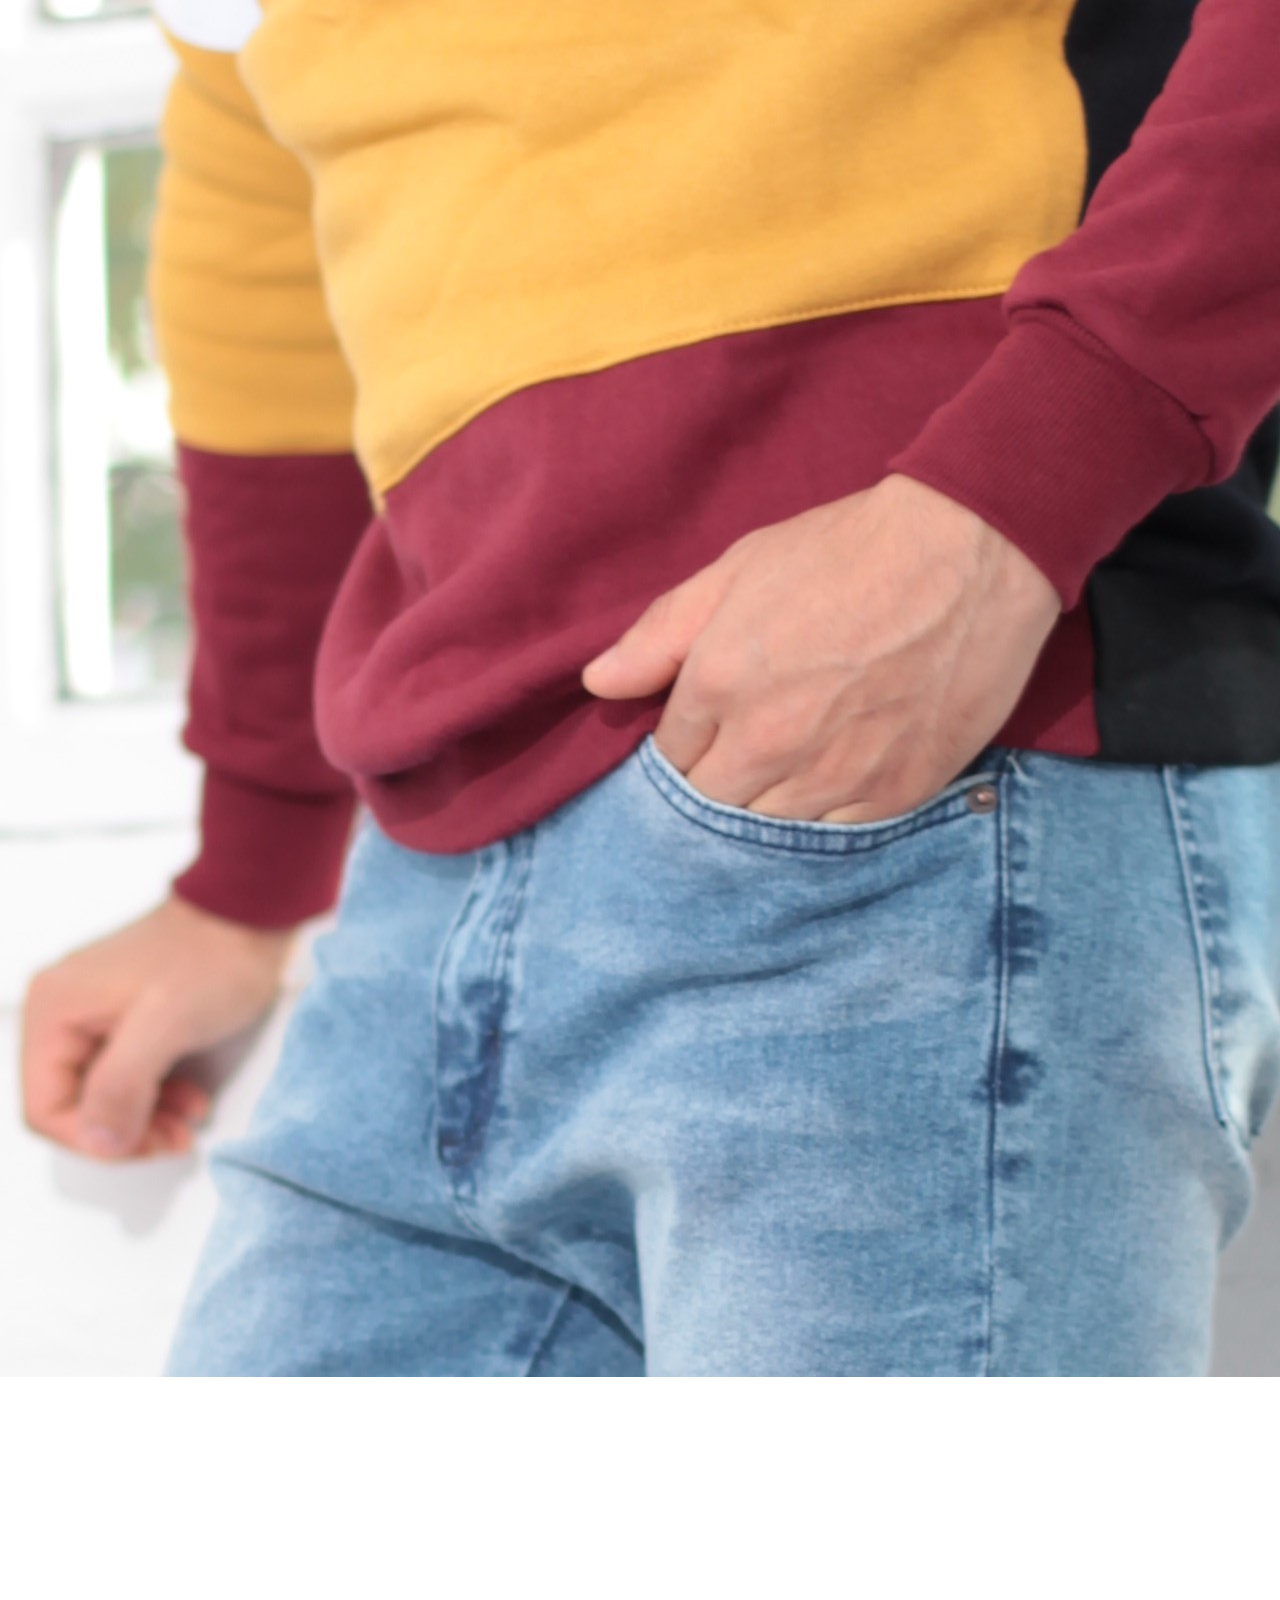
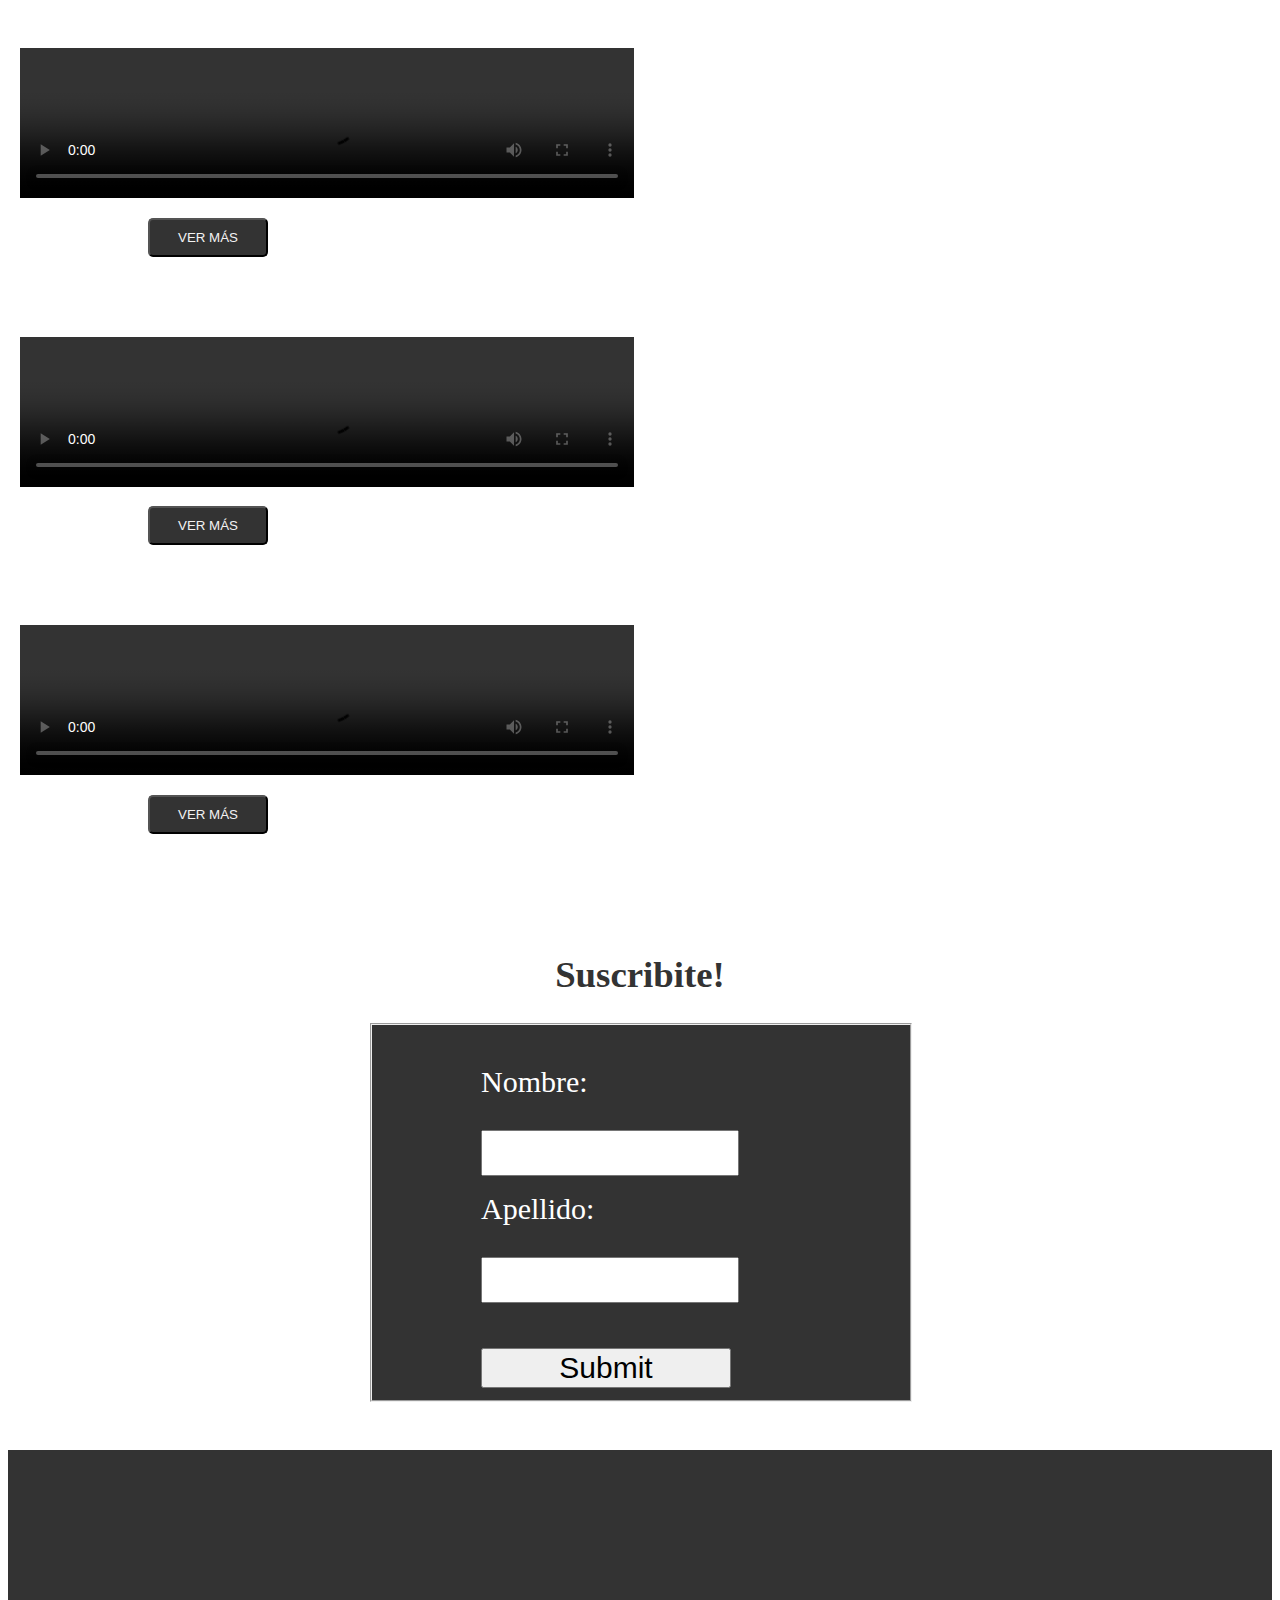
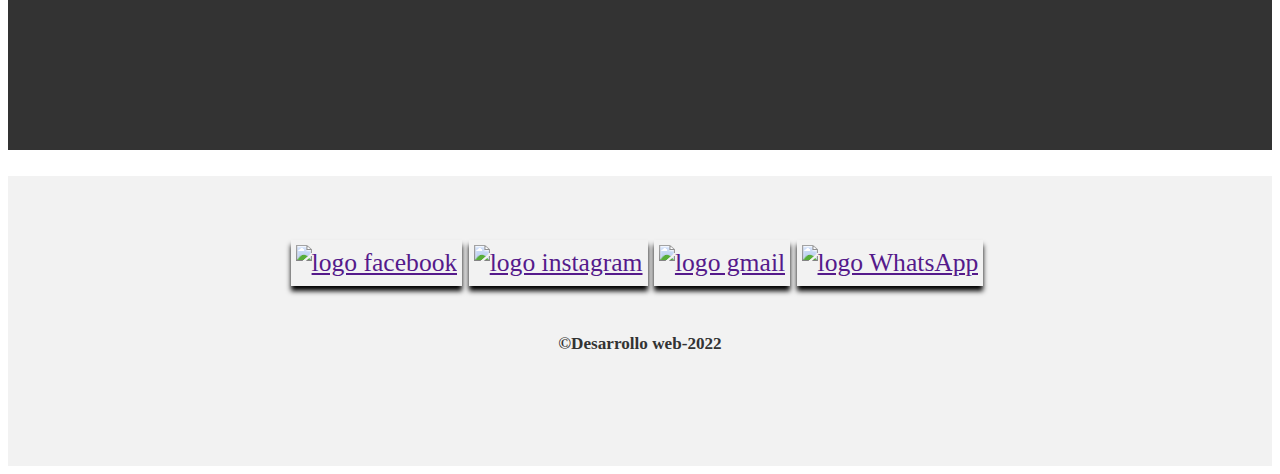
==== commit b707f07c: "aplicando BS en las 5 paginas" ====
--- a/Nueva carpeta 1/index.html
+++ b/Nueva carpeta 1/index.html
@@ -26,8 +26,20 @@
                 </ul>
             </nav>
         </div>
+        <ul class="nav justify-content-center">
+            <li class="nav-item">
+              <a class="nav-link active" aria-current="page" href="#">BUZOS</a>
+            </li>
+            <li class="nav-item">
+              <a class="nav-link" href="#">JEANS</a>
+            </li>
+            <li class="nav-item">
+              <a class="nav-link" href="#">OTROS</a>
+            </li>
+          </ul>
 
     </header>
+    
 
     <main class="principal">
 
--- a/Nueva carpeta 1/css/style.css
+++ b/Nueva carpeta 1/css/style.css
@@ -212,4 +212,9 @@
     .container {
         height: 60px;
      }
+    }
+    @media screen and (max-width: 767px) {
+        .videos {
+            
+        }
     }